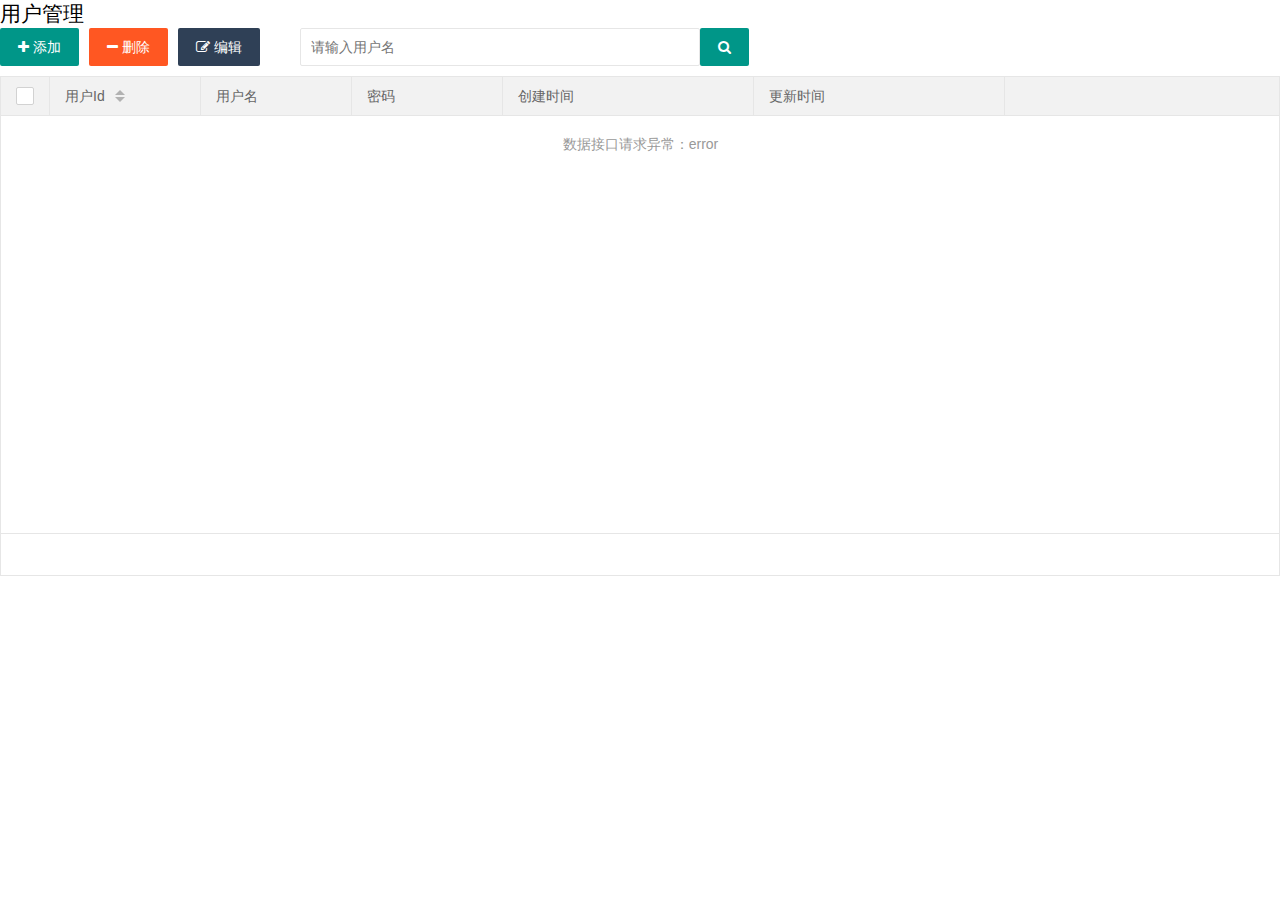
==== pages/userManager.html @ 6970aed8 "报修页面" ====
<!DOCTYPE html>
<html lang="en">
<head>
    <meta charset="UTF-8">
    <meta name="viewport" content="width=device-width, initial-scale=1, maximum-scale=1">
    <title>Title</title>
    <link rel="stylesheet" href="../layui/css/layui.css">
    <link rel="stylesheet" href="../font-awesome-4.7.0/css/font-awesome.min.css">
</head>
<body>
<h2>用户管理</h2>
<div id="toolbar" style="display: flex">
    <button class="layui-btn" onclick="showAddModel()"><i class="fa fa-plus"></i> 添加</button>
    <button class="layui-btn layui-bg-red" onclick="deleteUser()"><i class="fa fa-minus"></i> 删除</button>
    <button class="layui-btn layui-bg-cyan" onclick="editUser()"><i class="fa fa-edit"></i> 编辑</button>

    <input type="text" name="searchUserName" placeholder="请输入用户名" autocomplete="off" class="layui-input"
           style="margin-left: 40px;width: 400px;margin-right: 0px">

    <button class="layui-btn" onclick="searchUser()"><i class="fa fa-search"></i></button>

</div>

</div>
<div id="editUserModel" style="padding: 10px;display: none">
    <form id="editUserForm" class="layui-form layui-form-pane">
        <input type="hidden" name="userId"/>
        <div class="layui-form-item" pane>
            <label class="layui-form-label">用户名</label>
            <div class="layui-input-block">
                <input type="text" name="userName" required lay-verify="checkUserName" placeholder="请输入用户名"
                       autocomplete="off" class="layui-input">
            </div>
        </div>
        <div class="layui-form-item" pane>
            <label class="layui-form-label">密码</label>
            <div class="layui-input-block">
                <input type="password" name="userPwd" required lay-verify="checkPassword" placeholder="请输入密码"
                       autocomplete="off" class="layui-input">
            </div>
        </div>
        <div class="layui-form-item" align="center">
            <button class="layui-btn" lay-submit lay-filter="updateUserBtn">立即提交</button>
            <button type="reset" class="layui-btn layui-btn-primary">重置</button>
        </div>

    </form>
</div>

<div id="addUserModel" style="padding: 10px;display: none">
    <form id="addUserForm" class="layui-form layui-form-pane">
        <div class="layui-form-item" pane>
            <label class="layui-form-label">用户名</label>
            <div class="layui-input-block">
                <input type="text" name="userName" required lay-verify="checkUserName" placeholder="请输入用户名"
                       autocomplete="off" class="layui-input">
            </div>
        </div>
        <div class="layui-form-item" pane>
            <label class="layui-form-label">密码</label>
            <div class="layui-input-block">
                <input type="password" name="userPwd" required lay-verify="checkPassword" placeholder="请输入密码"
                       autocomplete="off" class="layui-input">
            </div>
        </div>
        <div class="layui-form-item" align="center">
            <button class="layui-btn" lay-submit lay-filter="addUserBtn">立即提交</button>
            <button type="reset" class="layui-btn layui-btn-primary">重置</button>
        </div>

    </form>
</div>
<table id="user-table" lay-filter="test"></table>
<script src="../layui/layui.all.js"></script>
<script src="../js/userManager.js"></script>
</body>
</html>
---- layui/css/layui.css ----
/** layui-v2.5.7 MIT License */
 .layui-inline,img{display:inline-block;vertical-align:middle}h1,h2,h3,h4,h5,h6{font-weight:400}.layui-edge,.layui-header,.layui-inline,.layui-main{position:relative}.layui-body,.layui-edge,.layui-elip{overflow:hidden}.layui-btn,.layui-edge,.layui-inline,img{vertical-align:middle}.layui-btn,.layui-disabled,.layui-icon,.layui-unselect{-moz-user-select:none;-webkit-user-select:none;-ms-user-select:none}.layui-elip,.layui-form-checkbox span,.layui-form-pane .layui-form-label{text-overflow:ellipsis;white-space:nowrap}.layui-breadcrumb,.layui-tree-btnGroup{visibility:hidden}blockquote,body,button,dd,div,dl,dt,form,h1,h2,h3,h4,h5,h6,input,li,ol,p,pre,td,textarea,th,ul{margin:0;padding:0;-webkit-tap-highlight-color:rgba(0,0,0,0)}a:active,a:hover{outline:0}img{border:none}li{list-style:none}table{border-collapse:collapse;border-spacing:0}h4,h5,h6{font-size:100%}button,input,optgroup,option,select,textarea{font-family:inherit;font-size:inherit;font-style:inherit;font-weight:inherit;outline:0}pre{white-space:pre-wrap;white-space:-moz-pre-wrap;white-space:-pre-wrap;white-space:-o-pre-wrap;word-wrap:break-word}body{line-height:24px;font:14px Helvetica Neue,Helvetica,PingFang SC,Tahoma,Arial,sans-serif}hr{height:1px;margin:10px 0;border:0;clear:both}a{color:#333;text-decoration:none}a:hover{color:#777}a cite{font-style:normal;*cursor:pointer}.layui-border-box,.layui-border-box *{box-sizing:border-box}.layui-box,.layui-box *{box-sizing:content-box}.layui-clear{clear:both;*zoom:1}.layui-clear:after{content:'\20';clear:both;*zoom:1;display:block;height:0}.layui-inline{*display:inline;*zoom:1}.layui-edge{display:inline-block;width:0;height:0;border-width:6px;border-style:dashed;border-color:transparent}.layui-edge-top{top:-4px;border-bottom-color:#999;border-bottom-style:solid}.layui-edge-right{border-left-color:#999;border-left-style:solid}.layui-edge-bottom{top:2px;border-top-color:#999;border-top-style:solid}.layui-edge-left{border-right-color:#999;border-right-style:solid}.layui-disabled,.layui-disabled:hover{color:#d2d2d2!important;cursor:not-allowed!important}.layui-circle{border-radius:100%}.layui-show{display:block!important}.layui-hide{display:none!important}@font-face{font-family:layui-icon;src:url(../font/iconfont.eot?v=256);src:url(../font/iconfont.eot?v=256#iefix) format('embedded-opentype'),url(../font/iconfont.woff2?v=256) format('woff2'),url(../font/iconfont.woff?v=256) format('woff'),url(../font/iconfont.ttf?v=256) format('truetype'),url(../font/iconfont.svg?v=256#layui-icon) format('svg')}.layui-icon{font-family:layui-icon!important;font-size:16px;font-style:normal;-webkit-font-smoothing:antialiased;-moz-osx-font-smoothing:grayscale}.layui-icon-reply-fill:before{content:"\e611"}.layui-icon-set-fill:before{content:"\e614"}.layui-icon-menu-fill:before{content:"\e60f"}.layui-icon-search:before{content:"\e615"}.layui-icon-share:before{content:"\e641"}.layui-icon-set-sm:before{content:"\e620"}.layui-icon-engine:before{content:"\e628"}.layui-icon-close:before{content:"\1006"}.layui-icon-close-fill:before{content:"\1007"}.layui-icon-chart-screen:before{content:"\e629"}.layui-icon-star:before{content:"\e600"}.layui-icon-circle-dot:before{content:"\e617"}.layui-icon-chat:before{content:"\e606"}.layui-icon-release:before{content:"\e609"}.layui-icon-list:before{content:"\e60a"}.layui-icon-chart:before{content:"\e62c"}.layui-icon-ok-circle:before{content:"\1005"}.layui-icon-layim-theme:before{content:"\e61b"}.layui-icon-table:before{content:"\e62d"}.layui-icon-right:before{content:"\e602"}.layui-icon-left:before{content:"\e603"}.layui-icon-cart-simple:before{content:"\e698"}.layui-icon-face-cry:before{content:"\e69c"}.layui-icon-face-smile:before{content:"\e6af"}.layui-icon-survey:before{content:"\e6b2"}.layui-icon-tree:before{content:"\e62e"}.layui-icon-ie:before{content:"\e7bb"}.layui-icon-upload-circle:before{content:"\e62f"}.layui-icon-add-circle:before{content:"\e61f"}.layui-icon-download-circle:before{content:"\e601"}.layui-icon-templeate-1:before{content:"\e630"}.layui-icon-util:before{content:"\e631"}.layui-icon-face-surprised:before{content:"\e664"}.layui-icon-edit:before{content:"\e642"}.layui-icon-speaker:before{content:"\e645"}.layui-icon-down:before{content:"\e61a"}.layui-icon-file:before{content:"\e621"}.layui-icon-layouts:before{content:"\e632"}.layui-icon-rate-half:before{content:"\e6c9"}.layui-icon-add-circle-fine:before{content:"\e608"}.layui-icon-prev-circle:before{content:"\e633"}.layui-icon-read:before{content:"\e705"}.layui-icon-404:before{content:"\e61c"}.layui-icon-carousel:before{content:"\e634"}.layui-icon-help:before{content:"\e607"}.layui-icon-code-circle:before{content:"\e635"}.layui-icon-windows:before{content:"\e67f"}.layui-icon-water:before{content:"\e636"}.layui-icon-username:before{content:"\e66f"}.layui-icon-find-fill:before{content:"\e670"}.layui-icon-about:before{content:"\e60b"}.layui-icon-location:before{content:"\e715"}.layui-icon-up:before{content:"\e619"}.layui-icon-pause:before{content:"\e651"}.layui-icon-date:before{content:"\e637"}.layui-icon-layim-uploadfile:before{content:"\e61d"}.layui-icon-delete:before{content:"\e640"}.layui-icon-play:before{content:"\e652"}.layui-icon-top:before{content:"\e604"}.layui-icon-firefox:before{content:"\e686"}.layui-icon-friends:before{content:"\e612"}.layui-icon-refresh-3:before{content:"\e9aa"}.layui-icon-ok:before{content:"\e605"}.layui-icon-layer:before{content:"\e638"}.layui-icon-face-smile-fine:before{content:"\e60c"}.layui-icon-dollar:before{content:"\e659"}.layui-icon-group:before{content:"\e613"}.layui-icon-layim-download:before{content:"\e61e"}.layui-icon-picture-fine:before{content:"\e60d"}.layui-icon-link:before{content:"\e64c"}.layui-icon-diamond:before{content:"\e735"}.layui-icon-log:before{content:"\e60e"}.layui-icon-key:before{content:"\e683"}.layui-icon-rate-solid:before{content:"\e67a"}.layui-icon-fonts-del:before{content:"\e64f"}.layui-icon-unlink:before{content:"\e64d"}.layui-icon-fonts-clear:before{content:"\e639"}.layui-icon-triangle-r:before{content:"\e623"}.layui-icon-circle:before{content:"\e63f"}.layui-icon-radio:before{content:"\e643"}.layui-icon-align-center:before{content:"\e647"}.layui-icon-align-right:before{content:"\e648"}.layui-icon-align-left:before{content:"\e649"}.layui-icon-loading-1:before{content:"\e63e"}.layui-icon-return:before{content:"\e65c"}.layui-icon-fonts-strong:before{content:"\e62b"}.layui-icon-upload:before{content:"\e67c"}.layui-icon-dialogue:before{content:"\e63a"}.layui-icon-video:before{content:"\e6ed"}.layui-icon-headset:before{content:"\e6fc"}.layui-icon-cellphone-fine:before{content:"\e63b"}.layui-icon-add-1:before{content:"\e654"}.layui-icon-face-smile-b:before{content:"\e650"}.layui-icon-fonts-html:before{content:"\e64b"}.layui-icon-screen-full:before{content:"\e622"}.layui-icon-form:before{content:"\e63c"}.layui-icon-cart:before{content:"\e657"}.layui-icon-camera-fill:before{content:"\e65d"}.layui-icon-tabs:before{content:"\e62a"}.layui-icon-heart-fill:before{content:"\e68f"}.layui-icon-fonts-code:before{content:"\e64e"}.layui-icon-ios:before{content:"\e680"}.layui-icon-at:before{content:"\e687"}.layui-icon-fire:before{content:"\e756"}.layui-icon-set:before{content:"\e716"}.layui-icon-fonts-u:before{content:"\e646"}.layui-icon-triangle-d:before{content:"\e625"}.layui-icon-tips:before{content:"\e702"}.layui-icon-picture:before{content:"\e64a"}.layui-icon-more-vertical:before{content:"\e671"}.layui-icon-bluetooth:before{content:"\e689"}.layui-icon-flag:before{content:"\e66c"}.layui-icon-loading:before{content:"\e63d"}.layui-icon-fonts-i:before{content:"\e644"}.layui-icon-refresh-1:before{content:"\e666"}.layui-icon-rmb:before{content:"\e65e"}.layui-icon-addition:before{content:"\e624"}.layui-icon-home:before{content:"\e68e"}.layui-icon-time:before{content:"\e68d"}.layui-icon-user:before{content:"\e770"}.layui-icon-notice:before{content:"\e667"}.layui-icon-chrome:before{content:"\e68a"}.layui-icon-edge:before{content:"\e68b"}.layui-icon-login-weibo:before{content:"\e675"}.layui-icon-voice:before{content:"\e688"}.layui-icon-upload-drag:before{content:"\e681"}.layui-icon-login-qq:before{content:"\e676"}.layui-icon-snowflake:before{content:"\e6b1"}.layui-icon-heart:before{content:"\e68c"}.layui-icon-logout:before{content:"\e682"}.layui-icon-file-b:before{content:"\e655"}.layui-icon-template:before{content:"\e663"}.layui-icon-transfer:before{content:"\e691"}.layui-icon-auz:before{content:"\e672"}.layui-icon-console:before{content:"\e665"}.layui-icon-app:before{content:"\e653"}.layui-icon-prev:before{content:"\e65a"}.layui-icon-website:before{content:"\e7ae"}.layui-icon-next:before{content:"\e65b"}.layui-icon-component:before{content:"\e857"}.layui-icon-android:before{content:"\e684"}.layui-icon-more:before{content:"\e65f"}.layui-icon-login-wechat:before{content:"\e677"}.layui-icon-shrink-right:before{content:"\e668"}.layui-icon-spread-left:before{content:"\e66b"}.layui-icon-camera:before{content:"\e660"}.layui-icon-note:before{content:"\e66e"}.layui-icon-refresh:before{content:"\e669"}.layui-icon-female:before{content:"\e661"}.layui-icon-male:before{content:"\e662"}.layui-icon-screen-restore:before{content:"\e758"}.layui-icon-password:before{content:"\e673"}.layui-icon-senior:before{content:"\e674"}.layui-icon-theme:before{content:"\e66a"}.layui-icon-tread:before{content:"\e6c5"}.layui-icon-praise:before{content:"\e6c6"}.layui-icon-star-fill:before{content:"\e658"}.layui-icon-rate:before{content:"\e67b"}.layui-icon-template-1:before{content:"\e656"}.layui-icon-vercode:before{content:"\e679"}.layui-icon-service:before{content:"\e626"}.layui-icon-cellphone:before{content:"\e678"}.layui-icon-print:before{content:"\e66d"}.layui-icon-cols:before{content:"\e610"}.layui-icon-wifi:before{content:"\e7e0"}.layui-icon-export:before{content:"\e67d"}.layui-icon-rss:before{content:"\e808"}.layui-icon-slider:before{content:"\e714"}.layui-icon-email:before{content:"\e618"}.layui-icon-subtraction:before{content:"\e67e"}.layui-icon-mike:before{content:"\e6dc"}.layui-icon-light:before{content:"\e748"}.layui-icon-gift:before{content:"\e627"}.layui-icon-mute:before{content:"\e685"}.layui-icon-reduce-circle:before{content:"\e616"}.layui-icon-music:before{content:"\e690"}.layui-main{width:1140px;margin:0 auto}.layui-header{z-index:1000;height:60px}.layui-header a:hover{transition:all .5s;-webkit-transition:all .5s}.layui-side{position:fixed;left:0;top:0;bottom:0;z-index:999;width:200px;overflow-x:hidden}.layui-side-scroll{position:relative;width:220px;height:100%;overflow-x:hidden}.layui-body{position:absolute;left:200px;right:0;top:0;bottom:0;z-index:998;width:auto;overflow-y:auto;box-sizing:border-box}.layui-layout-body{overflow:hidden}.layui-layout-admin .layui-header{background-color:#23262E}.layui-layout-admin .layui-side{top:60px;width:200px;overflow-x:hidden}.layui-layout-admin .layui-body{position:fixed;top:60px;bottom:44px}.layui-layout-admin .layui-main{width:auto;margin:0 15px}.layui-layout-admin .layui-footer{position:fixed;left:200px;right:0;bottom:0;height:44px;line-height:44px;padding:0 15px;background-color:#eee}.layui-layout-admin .layui-logo{position:absolute;left:0;top:0;width:200px;height:100%;line-height:60px;text-align:center;color:#009688;font-size:16px}.layui-layout-admin .layui-header .layui-nav{background:0 0}.layui-layout-left{position:absolute!important;left:200px;top:0}.layui-layout-right{position:absolute!important;right:0;top:0}.layui-container{position:relative;margin:0 auto;padding:0 15px;box-sizing:border-box}.layui-fluid{position:relative;margin:0 auto;padding:0 15px}.layui-row:after,.layui-row:before{content:'';display:block;clear:both}.layui-col-lg1,.layui-col-lg10,.layui-col-lg11,.layui-col-lg12,.layui-col-lg2,.layui-col-lg3,.layui-col-lg4,.layui-col-lg5,.layui-col-lg6,.layui-col-lg7,.layui-col-lg8,.layui-col-lg9,.layui-col-md1,.layui-col-md10,.layui-col-md11,.layui-col-md12,.layui-col-md2,.layui-col-md3,.layui-col-md4,.layui-col-md5,.layui-col-md6,.layui-col-md7,.layui-col-md8,.layui-col-md9,.layui-col-sm1,.layui-col-sm10,.layui-col-sm11,.layui-col-sm12,.layui-col-sm2,.layui-col-sm3,.layui-col-sm4,.layui-col-sm5,.layui-col-sm6,.layui-col-sm7,.layui-col-sm8,.layui-col-sm9,.layui-col-xs1,.layui-col-xs10,.layui-col-xs11,.layui-col-xs12,.layui-col-xs2,.layui-col-xs3,.layui-col-xs4,.layui-col-xs5,.layui-col-xs6,.layui-col-xs7,.layui-col-xs8,.layui-col-xs9{position:relative;display:block;box-sizing:border-box}.layui-col-xs1,.layui-col-xs10,.layui-col-xs11,.layui-col-xs12,.layui-col-xs2,.layui-col-xs3,.layui-col-xs4,.layui-col-xs5,.layui-col-xs6,.layui-col-xs7,.layui-col-xs8,.layui-col-xs9{float:left}.layui-col-xs1{width:8.33333333%}.layui-col-xs2{width:16.66666667%}.layui-col-xs3{width:25%}.layui-col-xs4{width:33.33333333%}.layui-col-xs5{width:41.66666667%}.layui-col-xs6{width:50%}.layui-col-xs7{width:58.33333333%}.layui-col-xs8{width:66.66666667%}.layui-col-xs9{width:75%}.layui-col-xs10{width:83.33333333%}.layui-col-xs11{width:91.66666667%}.layui-col-xs12{width:100%}.layui-col-xs-offset1{margin-left:8.33333333%}.layui-col-xs-offset2{margin-left:16.66666667%}.layui-col-xs-offset3{margin-left:25%}.layui-col-xs-offset4{margin-left:33.33333333%}.layui-col-xs-offset5{margin-left:41.66666667%}.layui-col-xs-offset6{margin-left:50%}.layui-col-xs-offset7{margin-left:58.33333333%}.layui-col-xs-offset8{margin-left:66.66666667%}.layui-col-xs-offset9{margin-left:75%}.layui-col-xs-offset10{margin-left:83.33333333%}.layui-col-xs-offset11{margin-left:91.66666667%}.layui-col-xs-offset12{margin-left:100%}@media screen and (max-width:768px){.layui-hide-xs{display:none!important}.layui-show-xs-block{display:block!important}.layui-show-xs-inline{display:inline!important}.layui-show-xs-inline-block{display:inline-block!important}}@media screen and (min-width:768px){.layui-container{width:750px}.layui-hide-sm{display:none!important}.layui-show-sm-block{display:block!important}.layui-show-sm-inline{display:inline!important}.layui-show-sm-inline-block{display:inline-block!important}.layui-col-sm1,.layui-col-sm10,.layui-col-sm11,.layui-col-sm12,.layui-col-sm2,.layui-col-sm3,.layui-col-sm4,.layui-col-sm5,.layui-col-sm6,.layui-col-sm7,.layui-col-sm8,.layui-col-sm9{float:left}.layui-col-sm1{width:8.33333333%}.layui-col-sm2{width:16.66666667%}.layui-col-sm3{width:25%}.layui-col-sm4{width:33.33333333%}.layui-col-sm5{width:41.66666667%}.layui-col-sm6{width:50%}.layui-col-sm7{width:58.33333333%}.layui-col-sm8{width:66.66666667%}.layui-col-sm9{width:75%}.layui-col-sm10{width:83.33333333%}.layui-col-sm11{width:91.66666667%}.layui-col-sm12{width:100%}.layui-col-sm-offset1{margin-left:8.33333333%}.layui-col-sm-offset2{margin-left:16.66666667%}.layui-col-sm-offset3{margin-left:25%}.layui-col-sm-offset4{margin-left:33.33333333%}.layui-col-sm-offset5{margin-left:41.66666667%}.layui-col-sm-offset6{margin-left:50%}.layui-col-sm-offset7{margin-left:58.33333333%}.layui-col-sm-offset8{margin-left:66.66666667%}.layui-col-sm-offset9{margin-left:75%}.layui-col-sm-offset10{margin-left:83.33333333%}.layui-col-sm-offset11{margin-left:91.66666667%}.layui-col-sm-offset12{margin-left:100%}}@media screen and (min-width:992px){.layui-container{width:970px}.layui-hide-md{display:none!important}.layui-show-md-block{display:block!important}.layui-show-md-inline{display:inline!important}.layui-show-md-inline-block{display:inline-block!important}.layui-col-md1,.layui-col-md10,.layui-col-md11,.layui-col-md12,.layui-col-md2,.layui-col-md3,.layui-col-md4,.layui-col-md5,.layui-col-md6,.layui-col-md7,.layui-col-md8,.layui-col-md9{float:left}.layui-col-md1{width:8.33333333%}.layui-col-md2{width:16.66666667%}.layui-col-md3{width:25%}.layui-col-md4{width:33.33333333%}.layui-col-md5{width:41.66666667%}.layui-col-md6{width:50%}.layui-col-md7{width:58.33333333%}.layui-col-md8{width:66.66666667%}.layui-col-md9{width:75%}.layui-col-md10{width:83.33333333%}.layui-col-md11{width:91.66666667%}.layui-col-md12{width:100%}.layui-col-md-offset1{margin-left:8.33333333%}.layui-col-md-offset2{margin-left:16.66666667%}.layui-col-md-offset3{margin-left:25%}.layui-col-md-offset4{margin-left:33.33333333%}.layui-col-md-offset5{margin-left:41.66666667%}.layui-col-md-offset6{margin-left:50%}.layui-col-md-offset7{margin-left:58.33333333%}.layui-col-md-offset8{margin-left:66.66666667%}.layui-col-md-offset9{margin-left:75%}.layui-col-md-offset10{margin-left:83.33333333%}.layui-col-md-offset11{margin-left:91.66666667%}.layui-col-md-offset12{margin-left:100%}}@media screen and (min-width:1200px){.layui-container{width:1170px}.layui-hide-lg{display:none!important}.layui-show-lg-block{display:block!important}.layui-show-lg-inline{display:inline!important}.layui-show-lg-inline-block{display:inline-block!important}.layui-col-lg1,.layui-col-lg10,.layui-col-lg11,.layui-col-lg12,.layui-col-lg2,.layui-col-lg3,.layui-col-lg4,.layui-col-lg5,.layui-col-lg6,.layui-col-lg7,.layui-col-lg8,.layui-col-lg9{float:left}.layui-col-lg1{width:8.33333333%}.layui-col-lg2{width:16.66666667%}.layui-col-lg3{width:25%}.layui-col-lg4{width:33.33333333%}.layui-col-lg5{width:41.66666667%}.layui-col-lg6{width:50%}.layui-col-lg7{width:58.33333333%}.layui-col-lg8{width:66.66666667%}.layui-col-lg9{width:75%}.layui-col-lg10{width:83.33333333%}.layui-col-lg11{width:91.66666667%}.layui-col-lg12{width:100%}.layui-col-lg-offset1{margin-left:8.33333333%}.layui-col-lg-offset2{margin-left:16.66666667%}.layui-col-lg-offset3{margin-left:25%}.layui-col-lg-offset4{margin-left:33.33333333%}.layui-col-lg-offset5{margin-left:41.66666667%}.layui-col-lg-offset6{margin-left:50%}.layui-col-lg-offset7{margin-left:58.33333333%}.layui-col-lg-offset8{margin-left:66.66666667%}.layui-col-lg-offset9{margin-left:75%}.layui-col-lg-offset10{margin-left:83.33333333%}.layui-col-lg-offset11{margin-left:91.66666667%}.layui-col-lg-offset12{margin-left:100%}}.layui-col-space1{margin:-.5px}.layui-col-space1>*{padding:.5px}.layui-col-space2{margin:-1px}.layui-col-space2>*{padding:1px}.layui-col-space4{margin:-2px}.layui-col-space4>*{padding:2px}.layui-col-space5{margin:-2.5px}.layui-col-space5>*{padding:2.5px}.layui-col-space6{margin:-3px}.layui-col-space6>*{padding:3px}.layui-col-space8{margin:-4px}.layui-col-space8>*{padding:4px}.layui-col-space10{margin:-5px}.layui-col-space10>*{padding:5px}.layui-col-space12{margin:-6px}.layui-col-space12>*{padding:6px}.layui-col-space14{margin:-7px}.layui-col-space14>*{padding:7px}.layui-col-space15{margin:-7.5px}.layui-col-space15>*{padding:7.5px}.layui-col-space16{margin:-8px}.layui-col-space16>*{padding:8px}.layui-col-space18{margin:-9px}.layui-col-space18>*{padding:9px}.layui-col-space20{margin:-10px}.layui-col-space20>*{padding:10px}.layui-col-space22{margin:-11px}.layui-col-space22>*{padding:11px}.layui-col-space24{margin:-12px}.layui-col-space24>*{padding:12px}.layui-col-space25{margin:-12.5px}.layui-col-space25>*{padding:12.5px}.layui-col-space26{margin:-13px}.layui-col-space26>*{padding:13px}.layui-col-space28{margin:-14px}.layui-col-space28>*{padding:14px}.layui-col-space30{margin:-15px}.layui-col-space30>*{padding:15px}.layui-btn,.layui-input,.layui-select,.layui-textarea,.layui-upload-button{outline:0;-webkit-appearance:none;transition:all .3s;-webkit-transition:all .3s;box-sizing:border-box}.layui-elem-quote{margin-bottom:10px;padding:15px;line-height:22px;border-left:5px solid #009688;border-radius:0 2px 2px 0;background-color:#f2f2f2}.layui-quote-nm{border-style:solid;border-width:1px 1px 1px 5px;background:0 0}.layui-elem-field{margin-bottom:10px;padding:0;border-width:1px;border-style:solid}.layui-elem-field legend{margin-left:20px;padding:0 10px;font-size:20px;font-weight:300}.layui-field-title{margin:10px 0 20px;border-width:1px 0 0}.layui-field-box{padding:10px 15px}.layui-field-title .layui-field-box{padding:10px 0}.layui-progress{position:relative;height:6px;border-radius:20px;background-color:#e2e2e2}.layui-progress-bar{position:absolute;left:0;top:0;width:0;max-width:100%;height:6px;border-radius:20px;text-align:right;background-color:#5FB878;transition:all .3s;-webkit-transition:all .3s}.layui-progress-big,.layui-progress-big .layui-progress-bar{height:18px;line-height:18px}.layui-progress-text{position:relative;top:-20px;line-height:18px;font-size:12px;color:#666}.layui-progress-big .layui-progress-text{position:static;padding:0 10px;color:#fff}.layui-collapse{border-width:1px;border-style:solid;border-radius:2px}.layui-colla-content,.layui-colla-item{border-top-width:1px;border-top-style:solid}.layui-colla-item:first-child{border-top:none}.layui-colla-title{position:relative;height:42px;line-height:42px;padding:0 15px 0 35px;color:#333;background-color:#f2f2f2;cursor:pointer;font-size:14px;overflow:hidden}.layui-colla-content{display:none;padding:10px 15px;line-height:22px;color:#666}.layui-colla-icon{position:absolute;left:15px;top:0;font-size:14px}.layui-card{margin-bottom:15px;border-radius:2px;background-color:#fff;box-shadow:0 1px 2px 0 rgba(0,0,0,.05)}.layui-card:last-child{margin-bottom:0}.layui-card-header{position:relative;height:42px;line-height:42px;padding:0 15px;border-bottom:1px solid #f6f6f6;color:#333;border-radius:2px 2px 0 0;font-size:14px}.layui-bg-black,.layui-bg-blue,.layui-bg-cyan,.layui-bg-green,.layui-bg-orange,.layui-bg-red{color:#fff!important}.layui-card-body{position:relative;padding:10px 15px;line-height:24px}.layui-card-body[pad15]{padding:15px}.layui-card-body[pad20]{padding:20px}.layui-card-body .layui-table{margin:5px 0}.layui-card .layui-tab{margin:0}.layui-panel-window{position:relative;padding:15px;border-radius:0;border-top:5px solid #E6E6E6;background-color:#fff}.layui-auxiliar-moving{position:fixed;left:0;right:0;top:0;bottom:0;width:100%;height:100%;background:0 0;z-index:9999999999}.layui-form-label,.layui-form-mid,.layui-form-select,.layui-input-block,.layui-input-inline,.layui-textarea{position:relative}.layui-bg-red{background-color:#FF5722!important}.layui-bg-orange{background-color:#FFB800!important}.layui-bg-green{background-color:#009688!important}.layui-bg-cyan{background-color:#2F4056!important}.layui-bg-blue{background-color:#1E9FFF!important}.layui-bg-black{background-color:#393D49!important}.layui-bg-gray{background-color:#eee!important;color:#666!important}.layui-badge-rim,.layui-colla-content,.layui-colla-item,.layui-collapse,.layui-elem-field,.layui-form-pane .layui-form-item[pane],.layui-form-pane .layui-form-label,.layui-input,.layui-layedit,.layui-layedit-tool,.layui-quote-nm,.layui-select,.layui-tab-bar,.layui-tab-card,.layui-tab-title,.layui-tab-title .layui-this:after,.layui-textarea{border-color:#e6e6e6}.layui-timeline-item:before,hr{background-color:#e6e6e6}.layui-text{line-height:22px;font-size:14px;color:#666}.layui-text h1,.layui-text h2,.layui-text h3{font-weight:500;color:#333}.layui-text h1{font-size:30px}.layui-text h2{font-size:24px}.layui-text h3{font-size:18px}.layui-text a:not(.layui-btn){color:#01AAED}.layui-text a:not(.layui-btn):hover{text-decoration:underline}.layui-text ul{padding:5px 0 5px 15px}.layui-text ul li{margin-top:5px;list-style-type:disc}.layui-text em,.layui-word-aux{color:#999!important;padding-left:5px!important;padding-right:5px!important}.layui-btn{display:inline-block;height:38px;line-height:38px;padding:0 18px;background-color:#009688;color:#fff;white-space:nowrap;text-align:center;font-size:14px;border:none;border-radius:2px;cursor:pointer}.layui-btn:hover{opacity:.8;filter:alpha(opacity=80);color:#fff}.layui-btn:active{opacity:1;filter:alpha(opacity=100)}.layui-btn+.layui-btn{margin-left:10px}.layui-btn-container{font-size:0}.layui-btn-container .layui-btn{margin-right:10px;margin-bottom:10px}.layui-btn-container .layui-btn+.layui-btn{margin-left:0}.layui-table .layui-btn-container .layui-btn{margin-bottom:9px}.layui-btn-radius{border-radius:100px}.layui-btn .layui-icon{margin-right:3px;font-size:18px;vertical-align:bottom;vertical-align:middle\9}.layui-btn-primary{border:1px solid #C9C9C9;background-color:#fff;color:#555}.layui-btn-primary:hover{border-color:#009688;color:#333}.layui-btn-normal{background-color:#1E9FFF}.layui-btn-warm{background-color:#FFB800}.layui-btn-danger{background-color:#FF5722}.layui-btn-checked{background-color:#5FB878}.layui-btn-disabled,.layui-btn-disabled:active,.layui-btn-disabled:hover{border:1px solid #e6e6e6;background-color:#FBFBFB;color:#C9C9C9;cursor:not-allowed;opacity:1}.layui-btn-lg{height:44px;line-height:44px;padding:0 25px;font-size:16px}.layui-btn-sm{height:30px;line-height:30px;padding:0 10px;font-size:12px}.layui-btn-sm i{font-size:16px!important}.layui-btn-xs{height:22px;line-height:22px;padding:0 5px;font-size:12px}.layui-btn-xs i{font-size:14px!important}.layui-btn-group{display:inline-block;vertical-align:middle;font-size:0}.layui-btn-group .layui-btn{margin-left:0!important;margin-right:0!important;border-left:1px solid rgba(255,255,255,.5);border-radius:0}.layui-btn-group .layui-btn-primary{border-left:none}.layui-btn-group .layui-btn-primary:hover{border-color:#C9C9C9;color:#009688}.layui-btn-group .layui-btn:first-child{border-left:none;border-radius:2px 0 0 2px}.layui-btn-group .layui-btn-primary:first-child{border-left:1px solid #c9c9c9}.layui-btn-group .layui-btn:last-child{border-radius:0 2px 2px 0}.layui-btn-group .layui-btn+.layui-btn{margin-left:0}.layui-btn-group+.layui-btn-group{margin-left:10px}.layui-btn-fluid{width:100%}.layui-input,.layui-select,.layui-textarea{height:38px;line-height:1.3;line-height:38px\9;border-width:1px;border-style:solid;background-color:#fff;border-radius:2px}.layui-input::-webkit-input-placeholder,.layui-select::-webkit-input-placeholder,.layui-textarea::-webkit-input-placeholder{line-height:1.3}.layui-input,.layui-textarea{display:block;width:100%;padding-left:10px}.layui-input:hover,.layui-textarea:hover{border-color:#D2D2D2!important}.layui-input:focus,.layui-textarea:focus{border-color:#C9C9C9!important}.layui-textarea{min-height:100px;height:auto;line-height:20px;padding:6px 10px;resize:vertical}.layui-select{padding:0 10px}.layui-form input[type=checkbox],.layui-form input[type=radio],.layui-form select{display:none}.layui-form [lay-ignore]{display:initial}.layui-form-item{margin-bottom:15px;clear:both;*zoom:1}.layui-form-item:after{content:'\20';clear:both;*zoom:1;display:block;height:0}.layui-form-label{float:left;display:block;padding:9px 15px;width:80px;font-weight:400;line-height:20px;text-align:right}.layui-form-label-col{display:block;float:none;padding:9px 0;line-height:20px;text-align:left}.layui-form-item .layui-inline{margin-bottom:5px;margin-right:10px}.layui-input-block{margin-left:110px;min-height:36px}.layui-input-inline{display:inline-block;vertical-align:middle}.layui-form-item .layui-input-inline{float:left;width:190px;margin-right:10px}.layui-form-text .layui-input-inline{width:auto}.layui-form-mid{float:left;display:block;padding:9px 0!important;line-height:20px;margin-right:10px}.layui-form-danger+.layui-form-select .layui-input,.layui-form-danger:focus{border-color:#FF5722!important}.layui-form-select .layui-input{padding-right:30px;cursor:pointer}.layui-form-select .layui-edge{position:absolute;right:10px;top:50%;margin-top:-3px;cursor:pointer;border-width:6px;border-top-color:#c2c2c2;border-top-style:solid;transition:all .3s;-webkit-transition:all .3s}.layui-form-select dl{display:none;position:absolute;left:0;top:42px;padding:5px 0;z-index:899;min-width:100%;border:1px solid #d2d2d2;max-height:300px;overflow-y:auto;background-color:#fff;border-radius:2px;box-shadow:0 2px 4px rgba(0,0,0,.12);box-sizing:border-box}.layui-form-select dl dd,.layui-form-select dl dt{padding:0 10px;line-height:36px;white-space:nowrap;overflow:hidden;text-overflow:ellipsis}.layui-form-select dl dt{font-size:12px;color:#999}.layui-form-select dl dd{cursor:pointer}.layui-form-select dl dd:hover{background-color:#f2f2f2;-webkit-transition:.5s all;transition:.5s all}.layui-form-select .layui-select-group dd{padding-left:20px}.layui-form-select dl dd.layui-select-tips{padding-left:10px!important;color:#999}.layui-form-select dl dd.layui-this{background-color:#5FB878;color:#fff}.layui-form-checkbox,.layui-form-select dl dd.layui-disabled{background-color:#fff}.layui-form-selected dl{display:block}.layui-form-checkbox,.layui-form-checkbox *,.layui-form-switch{display:inline-block;vertical-align:middle}.layui-form-selected .layui-edge{margin-top:-9px;-webkit-transform:rotate(180deg);transform:rotate(180deg);margin-top:-3px\9}:root .layui-form-selected .layui-edge{margin-top:-9px\0/IE9}.layui-form-selectup dl{top:auto;bottom:42px}.layui-select-none{margin:5px 0;text-align:center;color:#999}.layui-select-disabled .layui-disabled{border-color:#eee!important}.layui-select-disabled .layui-edge{border-top-color:#d2d2d2}.layui-form-checkbox{position:relative;height:30px;line-height:30px;margin-right:10px;padding-right:30px;cursor:pointer;font-size:0;-webkit-transition:.1s linear;transition:.1s linear;box-sizing:border-box}.layui-form-checkbox span{padding:0 10px;height:100%;font-size:14px;border-radius:2px 0 0 2px;background-color:#d2d2d2;color:#fff;overflow:hidden}.layui-form-checkbox:hover span{background-color:#c2c2c2}.layui-form-checkbox i{position:absolute;right:0;top:0;width:30px;height:28px;border:1px solid #d2d2d2;border-left:none;border-radius:0 2px 2px 0;color:#fff;font-size:20px;text-align:center}.layui-form-checkbox:hover i{border-color:#c2c2c2;color:#c2c2c2}.layui-form-checked,.layui-form-checked:hover{border-color:#5FB878}.layui-form-checked span,.layui-form-checked:hover span{background-color:#5FB878}.layui-form-checked i,.layui-form-checked:hover i{color:#5FB878}.layui-form-item .layui-form-checkbox{margin-top:4px}.layui-form-checkbox[lay-skin=primary]{height:auto!important;line-height:normal!important;min-width:18px;min-height:18px;border:none!important;margin-right:0;padding-left:28px;padding-right:0;background:0 0}.layui-form-checkbox[lay-skin=primary] span{padding-left:0;padding-right:15px;line-height:18px;background:0 0;color:#666}.layui-form-checkbox[lay-skin=primary] i{right:auto;left:0;width:16px;height:16px;line-height:16px;border:1px solid #d2d2d2;font-size:12px;border-radius:2px;background-color:#fff;-webkit-transition:.1s linear;transition:.1s linear}.layui-form-checkbox[lay-skin=primary]:hover i{border-color:#5FB878;color:#fff}.layui-form-checked[lay-skin=primary] i{border-color:#5FB878!important;background-color:#5FB878;color:#fff}.layui-checkbox-disbaled[lay-skin=primary] span{background:0 0!important;color:#c2c2c2}.layui-checkbox-disbaled[lay-skin=primary]:hover i{border-color:#d2d2d2}.layui-form-item .layui-form-checkbox[lay-skin=primary]{margin-top:10px}.layui-form-switch{position:relative;height:22px;line-height:22px;min-width:35px;padding:0 5px;margin-top:8px;border:1px solid #d2d2d2;border-radius:20px;cursor:pointer;background-color:#fff;-webkit-transition:.1s linear;transition:.1s linear}.layui-form-switch i{position:absolute;left:5px;top:3px;width:16px;height:16px;border-radius:20px;background-color:#d2d2d2;-webkit-transition:.1s linear;transition:.1s linear}.layui-form-switch em{position:relative;top:0;width:25px;margin-left:21px;padding:0!important;text-align:center!important;color:#999!important;font-style:normal!important;font-size:12px}.layui-form-onswitch{border-color:#5FB878;background-color:#5FB878}.layui-checkbox-disbaled,.layui-checkbox-disbaled i{border-color:#e2e2e2!important}.layui-form-onswitch i{left:100%;margin-left:-21px;background-color:#fff}.layui-form-onswitch em{margin-left:5px;margin-right:21px;color:#fff!important}.layui-checkbox-disbaled span{background-color:#e2e2e2!important}.layui-checkbox-disbaled:hover i{color:#fff!important}[lay-radio]{display:none}.layui-form-radio,.layui-form-radio *{display:inline-block;vertical-align:middle}.layui-form-radio{line-height:28px;margin:6px 10px 0 0;padding-right:10px;cursor:pointer;font-size:0}.layui-form-radio *{font-size:14px}.layui-form-radio>i{margin-right:8px;font-size:22px;color:#c2c2c2}.layui-form-radio>i:hover,.layui-form-radioed>i{color:#5FB878}.layui-radio-disbaled>i{color:#e2e2e2!important}.layui-form-pane .layui-form-label{width:110px;padding:8px 15px;height:38px;line-height:20px;border-width:1px;border-style:solid;border-radius:2px 0 0 2px;text-align:center;background-color:#FBFBFB;overflow:hidden;box-sizing:border-box}.layui-form-pane .layui-input-inline{margin-left:-1px}.layui-form-pane .layui-input-block{margin-left:110px;left:-1px}.layui-form-pane .layui-input{border-radius:0 2px 2px 0}.layui-form-pane .layui-form-text .layui-form-label{float:none;width:100%;border-radius:2px;box-sizing:border-box;text-align:left}.layui-form-pane .layui-form-text .layui-input-inline{display:block;margin:0;top:-1px;clear:both}.layui-form-pane .layui-form-text .layui-input-block{margin:0;left:0;top:-1px}.layui-form-pane .layui-form-text .layui-textarea{min-height:100px;border-radius:0 0 2px 2px}.layui-form-pane .layui-form-checkbox{margin:4px 0 4px 10px}.layui-form-pane .layui-form-radio,.layui-form-pane .layui-form-switch{margin-top:6px;margin-left:10px}.layui-form-pane .layui-form-item[pane]{position:relative;border-width:1px;border-style:solid}.layui-form-pane .layui-form-item[pane] .layui-form-label{position:absolute;left:0;top:0;height:100%;border-width:0 1px 0 0}.layui-form-pane .layui-form-item[pane] .layui-input-inline{margin-left:110px}@media screen and (max-width:450px){.layui-form-item .layui-form-label{text-overflow:ellipsis;overflow:hidden;white-space:nowrap}.layui-form-item .layui-inline{display:block;margin-right:0;margin-bottom:20px;clear:both}.layui-form-item .layui-inline:after{content:'\20';clear:both;display:block;height:0}.layui-form-item .layui-input-inline{display:block;float:none;left:-3px;width:auto;margin:0 0 10px 112px}.layui-form-item .layui-input-inline+.layui-form-mid{margin-left:110px;top:-5px;padding:0}.layui-form-item .layui-form-checkbox{margin-right:5px;margin-bottom:5px}}.layui-layedit{border-width:1px;border-style:solid;border-radius:2px}.layui-layedit-tool{padding:3px 5px;border-bottom-width:1px;border-bottom-style:solid;font-size:0}.layedit-tool-fixed{position:fixed;top:0;border-top:1px solid #e2e2e2}.layui-layedit-tool .layedit-tool-mid,.layui-layedit-tool .layui-icon{display:inline-block;vertical-align:middle;text-align:center;font-size:14px}.layui-layedit-tool .layui-icon{position:relative;width:32px;height:30px;line-height:30px;margin:3px 5px;color:#777;cursor:pointer;border-radius:2px}.layui-layedit-tool .layui-icon:hover{color:#393D49}.layui-layedit-tool .layui-icon:active{color:#000}.layui-layedit-tool .layedit-tool-active{background-color:#e2e2e2;color:#000}.layui-layedit-tool .layui-disabled,.layui-layedit-tool .layui-disabled:hover{color:#d2d2d2;cursor:not-allowed}.layui-layedit-tool .layedit-tool-mid{width:1px;height:18px;margin:0 10px;background-color:#d2d2d2}.layedit-tool-html{width:50px!important;font-size:30px!important}.layedit-tool-b,.layedit-tool-code,.layedit-tool-help{font-size:16px!important}.layedit-tool-d,.layedit-tool-face,.layedit-tool-image,.layedit-tool-unlink{font-size:18px!important}.layedit-tool-image input{position:absolute;font-size:0;left:0;top:0;width:100%;height:100%;opacity:.01;filter:Alpha(opacity=1);cursor:pointer}.layui-layedit-iframe iframe{display:block;width:100%}#LAY_layedit_code{overflow:hidden}.layui-laypage{display:inline-block;*display:inline;*zoom:1;vertical-align:middle;margin:10px 0;font-size:0}.layui-laypage>a:first-child,.layui-laypage>a:first-child em{border-radius:2px 0 0 2px}.layui-laypage>a:last-child,.layui-laypage>a:last-child em{border-radius:0 2px 2px 0}.layui-laypage>:first-child{margin-left:0!important}.layui-laypage>:last-child{margin-right:0!important}.layui-laypage a,.layui-laypage button,.layui-laypage input,.layui-laypage select,.layui-laypage span{border:1px solid #e2e2e2}.layui-laypage a,.layui-laypage span{display:inline-block;*display:inline;*zoom:1;vertical-align:middle;padding:0 15px;height:28px;line-height:28px;margin:0 -1px 5px 0;background-color:#fff;color:#333;font-size:12px}.layui-flow-more a *,.layui-laypage input,.layui-table-view select[lay-ignore]{display:inline-block}.layui-laypage a:hover{color:#009688}.layui-laypage em{font-style:normal}.layui-laypage .layui-laypage-spr{color:#999;font-weight:700}.layui-laypage a{text-decoration:none}.layui-laypage .layui-laypage-curr{position:relative}.layui-laypage .layui-laypage-curr em{position:relative;color:#fff}.layui-laypage .layui-laypage-curr .layui-laypage-em{position:absolute;left:-1px;top:-1px;padding:1px;width:100%;height:100%;background-color:#009688}.layui-laypage-em{border-radius:2px}.layui-laypage-next em,.layui-laypage-prev em{font-family:Sim sun;font-size:16px}.layui-laypage .layui-laypage-count,.layui-laypage .layui-laypage-limits,.layui-laypage .layui-laypage-refresh,.layui-laypage .layui-laypage-skip{margin-left:10px;margin-right:10px;padding:0;border:none}.layui-laypage .layui-laypage-limits,.layui-laypage .layui-laypage-refresh{vertical-align:top}.layui-laypage .layui-laypage-refresh i{font-size:18px;cursor:pointer}.layui-laypage select{height:22px;padding:3px;border-radius:2px;cursor:pointer}.layui-laypage .layui-laypage-skip{height:30px;line-height:30px;color:#999}.layui-laypage button,.layui-laypage input{height:30px;line-height:30px;border-radius:2px;vertical-align:top;background-color:#fff;box-sizing:border-box}.layui-laypage input{width:40px;margin:0 10px;padding:0 3px;text-align:center}.layui-laypage input:focus,.layui-laypage select:focus{border-color:#009688!important}.layui-laypage button{margin-left:10px;padding:0 10px;cursor:pointer}.layui-table,.layui-table-view{margin:10px 0}.layui-flow-more{margin:10px 0;text-align:center;color:#999;font-size:14px}.layui-flow-more a{height:32px;line-height:32px}.layui-flow-more a *{vertical-align:top}.layui-flow-more a cite{padding:0 20px;border-radius:3px;background-color:#eee;color:#333;font-style:normal}.layui-flow-more a cite:hover{opacity:.8}.layui-flow-more a i{font-size:30px;color:#737383}.layui-table{width:100%;background-color:#fff;color:#666}.layui-table tr{transition:all .3s;-webkit-transition:all .3s}.layui-table th{text-align:left;font-weight:400}.layui-table tbody tr:hover,.layui-table thead tr,.layui-table-click,.layui-table-header,.layui-table-hover,.layui-table-mend,.layui-table-patch,.layui-table-tool,.layui-table-total,.layui-table-total tr,.layui-table[lay-even] tr:nth-child(even){background-color:#f2f2f2}.layui-table td,.layui-table th,.layui-table-col-set,.layui-table-fixed-r,.layui-table-grid-down,.layui-table-header,.layui-table-page,.layui-table-tips-main,.layui-table-tool,.layui-table-total,.layui-table-view,.layui-table[lay-skin=line],.layui-table[lay-skin=row]{border-width:1px;border-style:solid;border-color:#e6e6e6}.layui-table td,.layui-table th{position:relative;padding:9px 15px;min-height:20px;line-height:20px;font-size:14px}.layui-table[lay-skin=line] td,.layui-table[lay-skin=line] th{border-width:0 0 1px}.layui-table[lay-skin=row] td,.layui-table[lay-skin=row] th{border-width:0 1px 0 0}.layui-table[lay-skin=nob] td,.layui-table[lay-skin=nob] th{border:none}.layui-table img{max-width:100px}.layui-table[lay-size=lg] td,.layui-table[lay-size=lg] th{padding:15px 30px}.layui-table-view .layui-table[lay-size=lg] .layui-table-cell{height:40px;line-height:40px}.layui-table[lay-size=sm] td,.layui-table[lay-size=sm] th{font-size:12px;padding:5px 10px}.layui-table-view .layui-table[lay-size=sm] .layui-table-cell{height:20px;line-height:20px}.layui-table[lay-data]{display:none}.layui-table-box{position:relative;overflow:hidden}.layui-table-view .layui-table{position:relative;width:auto;margin:0}.layui-table-view .layui-table[lay-skin=line]{border-width:0 1px 0 0}.layui-table-view .layui-table[lay-skin=row]{border-width:0 0 1px}.layui-table-view .layui-table td,.layui-table-view .layui-table th{padding:5px 0;border-top:none;border-left:none}.layui-table-view .layui-table th.layui-unselect .layui-table-cell span{cursor:pointer}.layui-table-view .layui-table td{cursor:default}.layui-table-view .layui-table td[data-edit=text]{cursor:text}.layui-table-view .layui-form-checkbox[lay-skin=primary] i{width:18px;height:18px}.layui-table-view .layui-form-radio{line-height:0;padding:0}.layui-table-view .layui-form-radio>i{margin:0;font-size:20px}.layui-table-init{position:absolute;left:0;top:0;width:100%;height:100%;text-align:center;z-index:110}.layui-table-init .layui-icon{position:absolute;left:50%;top:50%;margin:-15px 0 0 -15px;font-size:30px;color:#c2c2c2}.layui-table-header{border-width:0 0 1px;overflow:hidden}.layui-table-header .layui-table{margin-bottom:-1px}.layui-table-tool .layui-inline[lay-event]{position:relative;width:26px;height:26px;padding:5px;line-height:16px;margin-right:10px;text-align:center;color:#333;border:1px solid #ccc;cursor:pointer;-webkit-transition:.5s all;transition:.5s all}.layui-table-tool .layui-inline[lay-event]:hover{border:1px solid #999}.layui-table-tool-temp{padding-right:120px}.layui-table-tool-self{position:absolute;right:17px;top:10px}.layui-table-tool .layui-table-tool-self .layui-inline[lay-event]{margin:0 0 0 10px}.layui-table-tool-panel{position:absolute;top:29px;left:-1px;padding:5px 0;min-width:150px;min-height:40px;border:1px solid #d2d2d2;text-align:left;overflow-y:auto;background-color:#fff;box-shadow:0 2px 4px rgba(0,0,0,.12)}.layui-table-cell,.layui-table-tool-panel li{overflow:hidden;text-overflow:ellipsis;white-space:nowrap}.layui-table-tool-panel li{padding:0 10px;line-height:30px;-webkit-transition:.5s all;transition:.5s all}.layui-table-tool-panel li .layui-form-checkbox[lay-skin=primary]{width:100%;padding-left:28px}.layui-table-tool-panel li:hover{background-color:#f2f2f2}.layui-table-tool-panel li .layui-form-checkbox[lay-skin=primary] i{position:absolute;left:0;top:0}.layui-table-tool-panel li .layui-form-checkbox[lay-skin=primary] span{padding:0}.layui-table-tool .layui-table-tool-self .layui-table-tool-panel{left:auto;right:-1px}.layui-table-col-set{position:absolute;right:0;top:0;width:20px;height:100%;border-width:0 0 0 1px;background-color:#fff}.layui-table-sort{width:10px;height:20px;margin-left:5px;cursor:pointer!important}.layui-table-sort .layui-edge{position:absolute;left:5px;border-width:5px}.layui-table-sort .layui-table-sort-asc{top:3px;border-top:none;border-bottom-style:solid;border-bottom-color:#b2b2b2}.layui-table-sort .layui-table-sort-asc:hover{border-bottom-color:#666}.layui-table-sort .layui-table-sort-desc{bottom:5px;border-bottom:none;border-top-style:solid;border-top-color:#b2b2b2}.layui-table-sort .layui-table-sort-desc:hover{border-top-color:#666}.layui-table-sort[lay-sort=asc] .layui-table-sort-asc{border-bottom-color:#000}.layui-table-sort[lay-sort=desc] .layui-table-sort-desc{border-top-color:#000}.layui-table-cell{height:28px;line-height:28px;padding:0 15px;position:relative;box-sizing:border-box}.layui-table-cell .layui-form-checkbox[lay-skin=primary]{top:-1px;padding:0}.layui-table-cell .layui-table-link{color:#01AAED}.laytable-cell-checkbox,.laytable-cell-numbers,.laytable-cell-radio,.laytable-cell-space{padding:0;text-align:center}.layui-table-body{position:relative;overflow:auto;margin-right:-1px;margin-bottom:-1px}.layui-table-body .layui-none{line-height:26px;padding:15px;text-align:center;color:#999}.layui-table-fixed{position:absolute;left:0;top:0;z-index:101}.layui-table-fixed .layui-table-body{overflow:hidden}.layui-table-fixed-l{box-shadow:0 -1px 8px rgba(0,0,0,.08)}.layui-table-fixed-r{left:auto;right:-1px;border-width:0 0 0 1px;box-shadow:-1px 0 8px rgba(0,0,0,.08)}.layui-table-fixed-r .layui-table-header{position:relative;overflow:visible}.layui-table-mend{position:absolute;right:-49px;top:0;height:100%;width:50px}.layui-table-tool{position:relative;z-index:890;width:100%;min-height:50px;line-height:30px;padding:10px 15px;border-width:0 0 1px}.layui-table-tool .layui-btn-container{margin-bottom:-10px}.layui-table-page,.layui-table-total{border-width:1px 0 0;margin-bottom:-1px;overflow:hidden}.layui-table-page{position:relative;width:100%;padding:7px 7px 0;height:41px;font-size:12px;white-space:nowrap}.layui-table-page>div{height:26px}.layui-table-page .layui-laypage{margin:0}.layui-table-page .layui-laypage a,.layui-table-page .layui-laypage span{height:26px;line-height:26px;margin-bottom:10px;border:none;background:0 0}.layui-table-page .layui-laypage a,.layui-table-page .layui-laypage span.layui-laypage-curr{padding:0 12px}.layui-table-page .layui-laypage span{margin-left:0;padding:0}.layui-table-page .layui-laypage .layui-laypage-prev{margin-left:-7px!important}.layui-table-page .layui-laypage .layui-laypage-curr .layui-laypage-em{left:0;top:0;padding:0}.layui-table-page .layui-laypage button,.layui-table-page .layui-laypage input{height:26px;line-height:26px}.layui-table-page .layui-laypage input{width:40px}.layui-table-page .layui-laypage button{padding:0 10px}.layui-table-page select{height:18px}.layui-table-patch .layui-table-cell{padding:0;width:30px}.layui-table-edit{position:absolute;left:0;top:0;width:100%;height:100%;padding:0 14px 1px;border-radius:0;box-shadow:1px 1px 20px rgba(0,0,0,.15)}.layui-table-edit:focus{border-color:#5FB878!important}select.layui-table-edit{padding:0 0 0 10px;border-color:#C9C9C9}.layui-table-view .layui-form-checkbox,.layui-table-view .layui-form-radio,.layui-table-view .layui-form-switch{top:0;margin:0;box-sizing:content-box}.layui-table-view .layui-form-checkbox{top:-1px;height:26px;line-height:26px}.layui-table-view .layui-form-checkbox i{height:26px}.layui-table-grid .layui-table-cell{overflow:visible}.layui-table-grid-down{position:absolute;top:0;right:0;width:26px;height:100%;padding:5px 0;border-width:0 0 0 1px;text-align:center;background-color:#fff;color:#999;cursor:pointer}.layui-table-grid-down .layui-icon{position:absolute;top:50%;left:50%;margin:-8px 0 0 -8px}.layui-table-grid-down:hover{background-color:#fbfbfb}body .layui-table-tips .layui-layer-content{background:0 0;padding:0;box-shadow:0 1px 6px rgba(0,0,0,.12)}.layui-table-tips-main{margin:-44px 0 0 -1px;max-height:150px;padding:8px 15px;font-size:14px;overflow-y:scroll;background-color:#fff;color:#666}.layui-table-tips-c{position:absolute;right:-3px;top:-13px;width:20px;height:20px;padding:3px;cursor:pointer;background-color:#666;border-radius:50%;color:#fff}.layui-table-tips-c:hover{background-color:#777}.layui-table-tips-c:before{position:relative;right:-2px}.layui-upload-file{display:none!important;opacity:.01;filter:Alpha(opacity=1)}.layui-upload-drag,.layui-upload-form,.layui-upload-wrap{display:inline-block}.layui-upload-list{margin:10px 0}.layui-upload-choose{padding:0 10px;color:#999}.layui-upload-drag{position:relative;padding:30px;border:1px dashed #e2e2e2;background-color:#fff;text-align:center;cursor:pointer;color:#999}.layui-upload-drag .layui-icon{font-size:50px;color:#009688}.layui-upload-drag[lay-over]{border-color:#009688}.layui-upload-iframe{position:absolute;width:0;height:0;border:0;visibility:hidden}.layui-upload-wrap{position:relative;vertical-align:middle}.layui-upload-wrap .layui-upload-file{display:block!important;position:absolute;left:0;top:0;z-index:10;font-size:100px;width:100%;height:100%;opacity:.01;filter:Alpha(opacity=1);cursor:pointer}.layui-transfer-active,.layui-transfer-box{display:inline-block;vertical-align:middle}.layui-transfer-box,.layui-transfer-header,.layui-transfer-search{border-width:0;border-style:solid;border-color:#e6e6e6}.layui-transfer-box{position:relative;border-width:1px;width:200px;height:360px;border-radius:2px;background-color:#fff}.layui-transfer-box .layui-form-checkbox{width:100%;margin:0!important}.layui-transfer-header{height:38px;line-height:38px;padding:0 10px;border-bottom-width:1px}.layui-transfer-search{position:relative;padding:10px;border-bottom-width:1px}.layui-transfer-search .layui-input{height:32px;padding-left:30px;font-size:12px}.layui-transfer-search .layui-icon-search{position:absolute;left:20px;top:50%;margin-top:-8px;color:#666}.layui-transfer-active{margin:0 15px}.layui-transfer-active .layui-btn{display:block;margin:0;padding:0 15px;background-color:#5FB878;border-color:#5FB878;color:#fff}.layui-transfer-active .layui-btn-disabled{background-color:#FBFBFB;border-color:#e6e6e6;color:#C9C9C9}.layui-transfer-active .layui-btn:first-child{margin-bottom:15px}.layui-transfer-active .layui-btn .layui-icon{margin:0;font-size:14px!important}.layui-transfer-data{padding:5px 0;overflow:auto}.layui-transfer-data li{height:32px;line-height:32px;padding:0 10px}.layui-transfer-data li:hover{background-color:#f2f2f2;transition:.5s all}.layui-transfer-data .layui-none{padding:15px 10px;text-align:center;color:#999}.layui-nav{position:relative;padding:0 20px;background-color:#393D49;color:#fff;border-radius:2px;font-size:0;box-sizing:border-box}.layui-nav *{font-size:14px}.layui-nav .layui-nav-item{position:relative;display:inline-block;*display:inline;*zoom:1;vertical-align:middle;line-height:60px}.layui-nav .layui-nav-item a{display:block;padding:0 20px;color:#fff;color:rgba(255,255,255,.7);transition:all .3s;-webkit-transition:all .3s}.layui-nav .layui-this:after,.layui-nav-bar,.layui-nav-tree .layui-nav-itemed:after{position:absolute;left:0;top:0;width:0;height:5px;background-color:#5FB878;transition:all .2s;-webkit-transition:all .2s}.layui-nav-bar{z-index:1000}.layui-nav .layui-nav-item a:hover,.layui-nav .layui-this a{color:#fff}.layui-nav .layui-this:after{content:'';top:auto;bottom:0;width:100%}.layui-nav-img{width:30px;height:30px;margin-right:10px;border-radius:50%}.layui-nav .layui-nav-more{content:'';width:0;height:0;border-style:solid dashed dashed;border-color:#fff transparent transparent;overflow:hidden;cursor:pointer;transition:all .2s;-webkit-transition:all .2s;position:absolute;top:50%;right:3px;margin-top:-4px;border-width:6px;border-top-color:rgba(255,255,255,.7)}.layui-nav .layui-nav-mored,.layui-nav-itemed>a .layui-nav-more{margin-top:-9px;border-style:dashed dashed solid;border-color:transparent transparent #fff}.layui-nav-child{display:none;position:absolute;left:0;top:65px;min-width:100%;line-height:36px;padding:5px 0;box-shadow:0 2px 4px rgba(0,0,0,.12);border:1px solid #d2d2d2;background-color:#fff;z-index:100;border-radius:2px;white-space:nowrap}.layui-nav .layui-nav-child a{color:#333}.layui-nav .layui-nav-child a:hover{background-color:#f2f2f2;color:#000}.layui-nav-child dd{position:relative}.layui-nav .layui-nav-child dd.layui-this a,.layui-nav-child dd.layui-this{background-color:#5FB878;color:#fff}.layui-nav-child dd.layui-this:after{display:none}.layui-nav-tree{width:200px;padding:0}.layui-nav-tree .layui-nav-item{display:block;width:100%;line-height:45px}.layui-nav-tree .layui-nav-item a{position:relative;height:45px;line-height:45px;text-overflow:ellipsis;overflow:hidden;white-space:nowrap}.layui-nav-tree .layui-nav-item a:hover{background-color:#4E5465}.layui-nav-tree .layui-nav-bar{width:5px;height:0;background-color:#009688}.layui-nav-tree .layui-nav-child dd.layui-this,.layui-nav-tree .layui-nav-child dd.layui-this a,.layui-nav-tree .layui-this,.layui-nav-tree .layui-this>a,.layui-nav-tree .layui-this>a:hover{background-color:#009688;color:#fff}.layui-nav-tree .layui-this:after{display:none}.layui-nav-itemed>a,.layui-nav-tree .layui-nav-title a,.layui-nav-tree .layui-nav-title a:hover{color:#fff!important}.layui-nav-tree .layui-nav-child{position:relative;z-index:0;top:0;border:none;box-shadow:none}.layui-nav-tree .layui-nav-child a{height:40px;line-height:40px;color:#fff;color:rgba(255,255,255,.7)}.layui-nav-tree .layui-nav-child,.layui-nav-tree .layui-nav-child a:hover{background:0 0;color:#fff}.layui-nav-tree .layui-nav-more{right:10px}.layui-nav-itemed>.layui-nav-child{display:block;padding:0;background-color:rgba(0,0,0,.3)!important}.layui-nav-itemed>.layui-nav-child>.layui-this>.layui-nav-child{display:block}.layui-nav-side{position:fixed;top:0;bottom:0;left:0;overflow-x:hidden;z-index:999}.layui-bg-blue .layui-nav-bar,.layui-bg-blue .layui-nav-itemed:after,.layui-bg-blue .layui-this:after{background-color:#93D1FF}.layui-bg-blue .layui-nav-child dd.layui-this{background-color:#1E9FFF}.layui-bg-blue .layui-nav-itemed>a,.layui-nav-tree.layui-bg-blue .layui-nav-title a,.layui-nav-tree.layui-bg-blue .layui-nav-title a:hover{background-color:#007DDB!important}.layui-breadcrumb{font-size:0}.layui-breadcrumb>*{font-size:14px}.layui-breadcrumb a{color:#999!important}.layui-breadcrumb a:hover{color:#5FB878!important}.layui-breadcrumb a cite{color:#666;font-style:normal}.layui-breadcrumb span[lay-separator]{margin:0 10px;color:#999}.layui-tab{margin:10px 0;text-align:left!important}.layui-tab[overflow]>.layui-tab-title{overflow:hidden}.layui-tab-title{position:relative;left:0;height:40px;white-space:nowrap;font-size:0;border-bottom-width:1px;border-bottom-style:solid;transition:all .2s;-webkit-transition:all .2s}.layui-tab-title li{display:inline-block;*display:inline;*zoom:1;vertical-align:middle;font-size:14px;transition:all .2s;-webkit-transition:all .2s;position:relative;line-height:40px;min-width:65px;padding:0 15px;text-align:center;cursor:pointer}.layui-tab-title li a{display:block}.layui-tab-title .layui-this{color:#000}.layui-tab-title .layui-this:after{position:absolute;left:0;top:0;content:'';width:100%;height:41px;border-width:1px;border-style:solid;border-bottom-color:#fff;border-radius:2px 2px 0 0;box-sizing:border-box;pointer-events:none}.layui-tab-bar{position:absolute;right:0;top:0;z-index:10;width:30px;height:39px;line-height:39px;border-width:1px;border-style:solid;border-radius:2px;text-align:center;background-color:#fff;cursor:pointer}.layui-tab-bar .layui-icon{position:relative;display:inline-block;top:3px;transition:all .3s;-webkit-transition:all .3s}.layui-tab-item{display:none}.layui-tab-more{padding-right:30px;height:auto!important;white-space:normal!important}.layui-tab-more li.layui-this:after{border-bottom-color:#e2e2e2;border-radius:2px}.layui-tab-more .layui-tab-bar .layui-icon{top:-2px;top:3px\9;-webkit-transform:rotate(180deg);transform:rotate(180deg)}:root .layui-tab-more .layui-tab-bar .layui-icon{top:-2px\0/IE9}.layui-tab-content{padding:10px}.layui-tab-title li .layui-tab-close{position:relative;display:inline-block;width:18px;height:18px;line-height:20px;margin-left:8px;top:1px;text-align:center;font-size:14px;color:#c2c2c2;transition:all .2s;-webkit-transition:all .2s}.layui-tab-title li .layui-tab-close:hover{border-radius:2px;background-color:#FF5722;color:#fff}.layui-tab-brief>.layui-tab-title .layui-this{color:#009688}.layui-tab-brief>.layui-tab-more li.layui-this:after,.layui-tab-brief>.layui-tab-title .layui-this:after{border:none;border-radius:0;border-bottom:2px solid #5FB878}.layui-tab-brief[overflow]>.layui-tab-title .layui-this:after{top:-1px}.layui-tab-card{border-width:1px;border-style:solid;border-radius:2px;box-shadow:0 2px 5px 0 rgba(0,0,0,.1)}.layui-tab-card>.layui-tab-title{background-color:#f2f2f2}.layui-tab-card>.layui-tab-title li{margin-right:-1px;margin-left:-1px}.layui-tab-card>.layui-tab-title .layui-this{background-color:#fff}.layui-tab-card>.layui-tab-title .layui-this:after{border-top:none;border-width:1px;border-bottom-color:#fff}.layui-tab-card>.layui-tab-title .layui-tab-bar{height:40px;line-height:40px;border-radius:0;border-top:none;border-right:none}.layui-tab-card>.layui-tab-more .layui-this{background:0 0;color:#5FB878}.layui-tab-card>.layui-tab-more .layui-this:after{border:none}.layui-timeline{padding-left:5px}.layui-timeline-item{position:relative;padding-bottom:20px}.layui-timeline-axis{position:absolute;left:-5px;top:0;z-index:10;width:20px;height:20px;line-height:20px;background-color:#fff;color:#5FB878;border-radius:50%;text-align:center;cursor:pointer}.layui-timeline-axis:hover{color:#FF5722}.layui-timeline-item:before{content:'';position:absolute;left:5px;top:0;z-index:0;width:1px;height:100%}.layui-timeline-item:last-child:before{display:none}.layui-timeline-item:first-child:before{display:block}.layui-timeline-content{padding-left:25px}.layui-timeline-title{position:relative;margin-bottom:10px}.layui-badge,.layui-badge-dot,.layui-badge-rim{position:relative;display:inline-block;padding:0 6px;font-size:12px;text-align:center;background-color:#FF5722;color:#fff;border-radius:2px}.layui-badge{height:18px;line-height:18px}.layui-badge-dot{width:8px;height:8px;padding:0;border-radius:50%}.layui-badge-rim{height:18px;line-height:18px;border-width:1px;border-style:solid;background-color:#fff;color:#666}.layui-btn .layui-badge,.layui-btn .layui-badge-dot{margin-left:5px}.layui-nav .layui-badge,.layui-nav .layui-badge-dot{position:absolute;top:50%;margin:-5px 6px 0}.layui-nav .layui-badge{margin-top:-10px}.layui-tab-title .layui-badge,.layui-tab-title .layui-badge-dot{left:5px;top:-2px}.layui-carousel{position:relative;left:0;top:0;background-color:#f8f8f8}.layui-carousel>[carousel-item]{position:relative;width:100%;height:100%;overflow:hidden}.layui-carousel>[carousel-item]:before{position:absolute;content:'\e63d';left:50%;top:50%;width:100px;line-height:20px;margin:-10px 0 0 -50px;text-align:center;color:#c2c2c2;font-family:layui-icon!important;font-size:30px;font-style:normal;-webkit-font-smoothing:antialiased;-moz-osx-font-smoothing:grayscale}.layui-carousel>[carousel-item]>*{display:none;position:absolute;left:0;top:0;width:100%;height:100%;background-color:#f8f8f8;transition-duration:.3s;-webkit-transition-duration:.3s}.layui-carousel-updown>*{-webkit-transition:.3s ease-in-out up;transition:.3s ease-in-out up}.layui-carousel-arrow{display:none\9;opacity:0;position:absolute;left:10px;top:50%;margin-top:-18px;width:36px;height:36px;line-height:36px;text-align:center;font-size:20px;border:0;border-radius:50%;background-color:rgba(0,0,0,.2);color:#fff;-webkit-transition-duration:.3s;transition-duration:.3s;cursor:pointer}.layui-carousel-arrow[lay-type=add]{left:auto!important;right:10px}.layui-carousel:hover .layui-carousel-arrow[lay-type=add],.layui-carousel[lay-arrow=always] .layui-carousel-arrow[lay-type=add]{right:20px}.layui-carousel[lay-arrow=always] .layui-carousel-arrow{opacity:1;left:20px}.layui-carousel[lay-arrow=none] .layui-carousel-arrow{display:none}.layui-carousel-arrow:hover,.layui-carousel-ind ul:hover{background-color:rgba(0,0,0,.35)}.layui-carousel:hover .layui-carousel-arrow{display:block\9;opacity:1;left:20px}.layui-carousel-ind{position:relative;top:-35px;width:100%;line-height:0!important;text-align:center;font-size:0}.layui-carousel[lay-indicator=outside]{margin-bottom:30px}.layui-carousel[lay-indicator=outside] .layui-carousel-ind{top:10px}.layui-carousel[lay-indicator=outside] .layui-carousel-ind ul{background-color:rgba(0,0,0,.5)}.layui-carousel[lay-indicator=none] .layui-carousel-ind{display:none}.layui-carousel-ind ul{display:inline-block;padding:5px;background-color:rgba(0,0,0,.2);border-radius:10px;-webkit-transition-duration:.3s;transition-duration:.3s}.layui-carousel-ind li{display:inline-block;width:10px;height:10px;margin:0 3px;font-size:14px;background-color:#e2e2e2;background-color:rgba(255,255,255,.5);border-radius:50%;cursor:pointer;-webkit-transition-duration:.3s;transition-duration:.3s}.layui-carousel-ind li:hover{background-color:rgba(255,255,255,.7)}.layui-carousel-ind li.layui-this{background-color:#fff}.layui-carousel>[carousel-item]>.layui-carousel-next,.layui-carousel>[carousel-item]>.layui-carousel-prev,.layui-carousel>[carousel-item]>.layui-this{display:block}.layui-carousel>[carousel-item]>.layui-this{left:0}.layui-carousel>[carousel-item]>.layui-carousel-prev{left:-100%}.layui-carousel>[carousel-item]>.layui-carousel-next{left:100%}.layui-carousel>[carousel-item]>.layui-carousel-next.layui-carousel-left,.layui-carousel>[carousel-item]>.layui-carousel-prev.layui-carousel-right{left:0}.layui-carousel>[carousel-item]>.layui-this.layui-carousel-left{left:-100%}.layui-carousel>[carousel-item]>.layui-this.layui-carousel-right{left:100%}.layui-carousel[lay-anim=updown] .layui-carousel-arrow{left:50%!important;top:20px;margin:0 0 0 -18px}.layui-carousel[lay-anim=updown]>[carousel-item]>*,.layui-carousel[lay-anim=fade]>[carousel-item]>*{left:0!important}.layui-carousel[lay-anim=updown] .layui-carousel-arrow[lay-type=add]{top:auto!important;bottom:20px}.layui-carousel[lay-anim=updown] .layui-carousel-ind{position:absolute;top:50%;right:20px;width:auto;height:auto}.layui-carousel[lay-anim=updown] .layui-carousel-ind ul{padding:3px 5px}.layui-carousel[lay-anim=updown] .layui-carousel-ind li{display:block;margin:6px 0}.layui-carousel[lay-anim=updown]>[carousel-item]>.layui-this{top:0}.layui-carousel[lay-anim=updown]>[carousel-item]>.layui-carousel-prev{top:-100%}.layui-carousel[lay-anim=updown]>[carousel-item]>.layui-carousel-next{top:100%}.layui-carousel[lay-anim=updown]>[carousel-item]>.layui-carousel-next.layui-carousel-left,.layui-carousel[lay-anim=updown]>[carousel-item]>.layui-carousel-prev.layui-carousel-right{top:0}.layui-carousel[lay-anim=updown]>[carousel-item]>.layui-this.layui-carousel-left{top:-100%}.layui-carousel[lay-anim=updown]>[carousel-item]>.layui-this.layui-carousel-right{top:100%}.layui-carousel[lay-anim=fade]>[carousel-item]>.layui-carousel-next,.layui-carousel[lay-anim=fade]>[carousel-item]>.layui-carousel-prev{opacity:0}.layui-carousel[lay-anim=fade]>[carousel-item]>.layui-carousel-next.layui-carousel-left,.layui-carousel[lay-anim=fade]>[carousel-item]>.layui-carousel-prev.layui-carousel-right{opacity:1}.layui-carousel[lay-anim=fade]>[carousel-item]>.layui-this.layui-carousel-left,.layui-carousel[lay-anim=fade]>[carousel-item]>.layui-this.layui-carousel-right{opacity:0}.layui-fixbar{position:fixed;right:15px;bottom:15px;z-index:999999}.layui-fixbar li{width:50px;height:50px;line-height:50px;margin-bottom:1px;text-align:center;cursor:pointer;font-size:30px;background-color:#9F9F9F;color:#fff;border-radius:2px;opacity:.95}.layui-fixbar li:hover{opacity:.85}.layui-fixbar li:active{opacity:1}.layui-fixbar .layui-fixbar-top{display:none;font-size:40px}body .layui-util-face{border:none;background:0 0}body .layui-util-face .layui-layer-content{padding:0;background-color:#fff;color:#666;box-shadow:none}.layui-util-face .layui-layer-TipsG{display:none}.layui-util-face ul{position:relative;width:372px;padding:10px;border:1px solid #D9D9D9;background-color:#fff;box-shadow:0 0 20px rgba(0,0,0,.2)}.layui-util-face ul li{cursor:pointer;float:left;border:1px solid #e8e8e8;height:22px;width:26px;overflow:hidden;margin:-1px 0 0 -1px;padding:4px 2px;text-align:center}.layui-util-face ul li:hover{position:relative;z-index:2;border:1px solid #eb7350;background:#fff9ec}.layui-code{position:relative;margin:10px 0;padding:15px;line-height:20px;border:1px solid #ddd;border-left-width:6px;background-color:#F2F2F2;color:#333;font-family:Courier New;font-size:12px}.layui-rate,.layui-rate *{display:inline-block;vertical-align:middle}.layui-rate{padding:10px 5px 10px 0;font-size:0}.layui-rate li i.layui-icon{font-size:20px;color:#FFB800;margin-right:5px;transition:all .3s;-webkit-transition:all .3s}.layui-rate li i:hover{cursor:pointer;transform:scale(1.12);-webkit-transform:scale(1.12)}.layui-rate[readonly] li i:hover{cursor:default;transform:scale(1)}.layui-colorpicker{width:26px;height:26px;border:1px solid #e6e6e6;padding:5px;border-radius:2px;line-height:24px;display:inline-block;cursor:pointer;transition:all .3s;-webkit-transition:all .3s}.layui-colorpicker:hover{border-color:#d2d2d2}.layui-colorpicker.layui-colorpicker-lg{width:34px;height:34px;line-height:32px}.layui-colorpicker.layui-colorpicker-sm{width:24px;height:24px;line-height:22px}.layui-colorpicker.layui-colorpicker-xs{width:22px;height:22px;line-height:20px}.layui-colorpicker-trigger-bgcolor{display:block;background:url([data-uri]);border-radius:2px}.layui-colorpicker-trigger-span{display:block;height:100%;box-sizing:border-box;border:1px solid rgba(0,0,0,.15);border-radius:2px;text-align:center}.layui-colorpicker-trigger-i{display:inline-block;color:#FFF;font-size:12px}.layui-colorpicker-trigger-i.layui-icon-close{color:#999}.layui-colorpicker-main{position:absolute;z-index:66666666;width:280px;padding:7px;background:#FFF;border:1px solid #d2d2d2;border-radius:2px;box-shadow:0 2px 4px rgba(0,0,0,.12)}.layui-colorpicker-main-wrapper{height:180px;position:relative}.layui-colorpicker-basis{width:260px;height:100%;position:relative}.layui-colorpicker-basis-white{width:100%;height:100%;position:absolute;top:0;left:0;background:linear-gradient(90deg,#FFF,hsla(0,0%,100%,0))}.layui-colorpicker-basis-black{width:100%;height:100%;position:absolute;top:0;left:0;background:linear-gradient(0deg,#000,transparent)}.layui-colorpicker-basis-cursor{width:10px;height:10px;border:1px solid #FFF;border-radius:50%;position:absolute;top:-3px;right:-3px;cursor:pointer}.layui-colorpicker-side{position:absolute;top:0;right:0;width:12px;height:100%;background:linear-gradient(red,#FF0,#0F0,#0FF,#00F,#F0F,red)}.layui-colorpicker-side-slider{width:100%;height:5px;box-shadow:0 0 1px #888;box-sizing:border-box;background:#FFF;border-radius:1px;border:1px solid #f0f0f0;cursor:pointer;position:absolute;left:0}.layui-colorpicker-main-alpha{display:none;height:12px;margin-top:7px;background:url([data-uri])}.layui-colorpicker-alpha-bgcolor{height:100%;position:relative}.layui-colorpicker-alpha-slider{width:5px;height:100%;box-shadow:0 0 1px #888;box-sizing:border-box;background:#FFF;border-radius:1px;border:1px solid #f0f0f0;cursor:pointer;position:absolute;top:0}.layui-colorpicker-main-pre{padding-top:7px;font-size:0}.layui-colorpicker-pre{width:20px;height:20px;border-radius:2px;display:inline-block;margin-left:6px;margin-bottom:7px;cursor:pointer}.layui-colorpicker-pre:nth-child(11n+1){margin-left:0}.layui-colorpicker-pre-isalpha{background:url([data-uri])}.layui-colorpicker-pre.layui-this{box-shadow:0 0 3px 2px rgba(0,0,0,.15)}.layui-colorpicker-pre>div{height:100%;border-radius:2px}.layui-colorpicker-main-input{text-align:right;padding-top:7px}.layui-colorpicker-main-input .layui-btn-container .layui-btn{margin:0 0 0 10px}.layui-colorpicker-main-input div.layui-inline{float:left;margin-right:10px;font-size:14px}.layui-colorpicker-main-input input.layui-input{width:150px;height:30px;color:#666}.layui-slider{height:4px;background:#e2e2e2;border-radius:3px;position:relative;cursor:pointer}.layui-slider-bar{border-radius:3px;position:absolute;height:100%}.layui-slider-step{position:absolute;top:0;width:4px;height:4px;border-radius:50%;background:#FFF;-webkit-transform:translateX(-50%);transform:translateX(-50%)}.layui-slider-wrap{width:36px;height:36px;position:absolute;top:-16px;-webkit-transform:translateX(-50%);transform:translateX(-50%);z-index:10;text-align:center}.layui-slider-wrap-btn{width:12px;height:12px;border-radius:50%;background:#FFF;display:inline-block;vertical-align:middle;cursor:pointer;transition:.3s}.layui-slider-wrap:after{content:"";height:100%;display:inline-block;vertical-align:middle}.layui-slider-wrap-btn.layui-slider-hover,.layui-slider-wrap-btn:hover{transform:scale(1.2)}.layui-slider-wrap-btn.layui-disabled:hover{transform:scale(1)!important}.layui-slider-tips{position:absolute;top:-42px;z-index:66666666;white-space:nowrap;display:none;-webkit-transform:translateX(-50%);transform:translateX(-50%);color:#FFF;background:#000;border-radius:3px;height:25px;line-height:25px;padding:0 10px}.layui-slider-tips:after{content:'';position:absolute;bottom:-12px;left:50%;margin-left:-6px;width:0;height:0;border-width:6px;border-style:solid;border-color:#000 transparent transparent}.layui-slider-input{width:70px;height:32px;border:1px solid #e6e6e6;border-radius:3px;font-size:16px;line-height:32px;position:absolute;right:0;top:-14px}.layui-slider-input-btn{position:absolute;top:0;right:0;width:20px;height:100%;border-left:1px solid #d2d2d2}.layui-slider-input-btn i{cursor:pointer;position:absolute;right:0;bottom:0;width:20px;height:50%;font-size:12px;line-height:16px;text-align:center;color:#999}.layui-slider-input-btn i:first-child{top:0;border-bottom:1px solid #d2d2d2}.layui-slider-input-txt{height:100%;font-size:14px}.layui-slider-input-txt input{height:100%;border:none}.layui-slider-input-btn i:hover{color:#009688}.layui-slider-vertical{width:4px;margin-left:33px}.layui-slider-vertical .layui-slider-bar{width:4px}.layui-slider-vertical .layui-slider-step{top:auto;left:0;-webkit-transform:translateY(50%);transform:translateY(50%)}.layui-slider-vertical .layui-slider-wrap{top:auto;left:-16px;-webkit-transform:translateY(50%);transform:translateY(50%)}.layui-slider-vertical .layui-slider-tips{top:auto;left:2px}@media \0screen{.layui-slider-wrap-btn{margin-left:-20px}.layui-slider-vertical .layui-slider-wrap-btn{margin-left:0;margin-bottom:-20px}.layui-slider-vertical .layui-slider-tips{margin-left:-8px}.layui-slider>span{margin-left:8px}}.layui-tree{line-height:22px}.layui-tree .layui-form-checkbox{margin:0!important}.layui-tree-set{width:100%;position:relative}.layui-tree-pack{display:none;padding-left:20px;position:relative}.layui-tree-iconClick,.layui-tree-main{display:inline-block;vertical-align:middle}.layui-tree-line .layui-tree-pack{padding-left:27px}.layui-tree-line .layui-tree-set .layui-tree-set:after{content:'';position:absolute;top:14px;left:-9px;width:17px;height:0;border-top:1px dotted #c0c4cc}.layui-tree-entry{position:relative;padding:3px 0;height:20px;white-space:nowrap}.layui-tree-entry:hover{background-color:#eee}.layui-tree-line .layui-tree-entry:hover{background-color:rgba(0,0,0,0)}.layui-tree-line .layui-tree-entry:hover .layui-tree-txt{color:#999;text-decoration:underline;transition:.3s}.layui-tree-main{cursor:pointer;padding-right:10px}.layui-tree-line .layui-tree-set:before{content:'';position:absolute;top:0;left:-9px;width:0;height:100%;border-left:1px dotted #c0c4cc}.layui-tree-line .layui-tree-set.layui-tree-setLineShort:before{height:13px}.layui-tree-line .layui-tree-set.layui-tree-setHide:before{height:0}.layui-tree-iconClick{position:relative;height:20px;line-height:20px;margin:0 10px;color:#c0c4cc}.layui-tree-icon{height:12px;line-height:12px;width:12px;text-align:center;border:1px solid #c0c4cc}.layui-tree-iconClick .layui-icon{font-size:18px}.layui-tree-icon .layui-icon{font-size:12px;color:#666}.layui-tree-iconArrow{padding:0 5px}.layui-tree-iconArrow:after{content:'';position:absolute;left:4px;top:3px;z-index:100;width:0;height:0;border-width:5px;border-style:solid;border-color:transparent transparent transparent #c0c4cc;transition:.5s}.layui-tree-btnGroup,.layui-tree-editInput{position:relative;vertical-align:middle;display:inline-block}.layui-tree-spread>.layui-tree-entry>.layui-tree-iconClick>.layui-tree-iconArrow:after{transform:rotate(90deg) translate(3px,4px)}.layui-tree-txt{display:inline-block;vertical-align:middle;color:#555}.layui-tree-search{margin-bottom:15px;color:#666}.layui-tree-btnGroup .layui-icon{display:inline-block;vertical-align:middle;padding:0 2px;cursor:pointer}.layui-tree-btnGroup .layui-icon:hover{color:#999;transition:.3s}.layui-tree-entry:hover .layui-tree-btnGroup{visibility:visible}.layui-tree-editInput{height:20px;line-height:20px;padding:0 3px;border:none;background-color:rgba(0,0,0,.05)}.layui-tree-emptyText{text-align:center;color:#999}.layui-anim{-webkit-animation-duration:.3s;animation-duration:.3s;-webkit-animation-fill-mode:both;animation-fill-mode:both}.layui-anim.layui-icon{display:inline-block}.layui-anim-loop{-webkit-animation-iteration-count:infinite;animation-iteration-count:infinite}.layui-trans,.layui-trans a{transition:all .3s;-webkit-transition:all .3s}@-webkit-keyframes layui-rotate{from{-webkit-transform:rotate(0)}to{-webkit-transform:rotate(360deg)}}@keyframes layui-rotate{from{transform:rotate(0)}to{transform:rotate(360deg)}}.layui-anim-rotate{-webkit-animation-name:layui-rotate;animation-name:layui-rotate;-webkit-animation-duration:1s;animation-duration:1s;-webkit-animation-timing-function:linear;animation-timing-function:linear}@-webkit-keyframes layui-up{from{-webkit-transform:translate3d(0,100%,0);opacity:.3}to{-webkit-transform:translate3d(0,0,0);opacity:1}}@keyframes layui-up{from{transform:translate3d(0,100%,0);opacity:.3}to{transform:translate3d(0,0,0);opacity:1}}.layui-anim-up{-webkit-animation-name:layui-up;animation-name:layui-up}@-webkit-keyframes layui-upbit{from{-webkit-transform:translate3d(0,30px,0);opacity:.3}to{-webkit-transform:translate3d(0,0,0);opacity:1}}@keyframes layui-upbit{from{transform:translate3d(0,30px,0);opacity:.3}to{transform:translate3d(0,0,0);opacity:1}}.layui-anim-upbit{-webkit-animation-name:layui-upbit;animation-name:layui-upbit}@-webkit-keyframes layui-scale{0%{opacity:.3;-webkit-transform:scale(.5)}100%{opacity:1;-webkit-transform:scale(1)}}@keyframes layui-scale{0%{opacity:.3;-ms-transform:scale(.5);transform:scale(.5)}100%{opacity:1;-ms-transform:scale(1);transform:scale(1)}}.layui-anim-scale{-webkit-animation-name:layui-scale;animation-name:layui-scale}@-webkit-keyframes layui-scale-spring{0%{opacity:.5;-webkit-transform:scale(.5)}80%{opacity:.8;-webkit-transform:scale(1.1)}100%{opacity:1;-webkit-transform:scale(1)}}@keyframes layui-scale-spring{0%{opacity:.5;transform:scale(.5)}80%{opacity:.8;transform:scale(1.1)}100%{opacity:1;transform:scale(1)}}.layui-anim-scaleSpring{-webkit-animation-name:layui-scale-spring;animation-name:layui-scale-spring}@-webkit-keyframes layui-fadein{0%{opacity:0}100%{opacity:1}}@keyframes layui-fadein{0%{opacity:0}100%{opacity:1}}.layui-anim-fadein{-webkit-animation-name:layui-fadein;animation-name:layui-fadein}@-webkit-keyframes layui-fadeout{0%{opacity:1}100%{opacity:0}}@keyframes layui-fadeout{0%{opacity:1}100%{opacity:0}}.layui-anim-fadeout{-webkit-animation-name:layui-fadeout;animation-name:layui-fadeout}
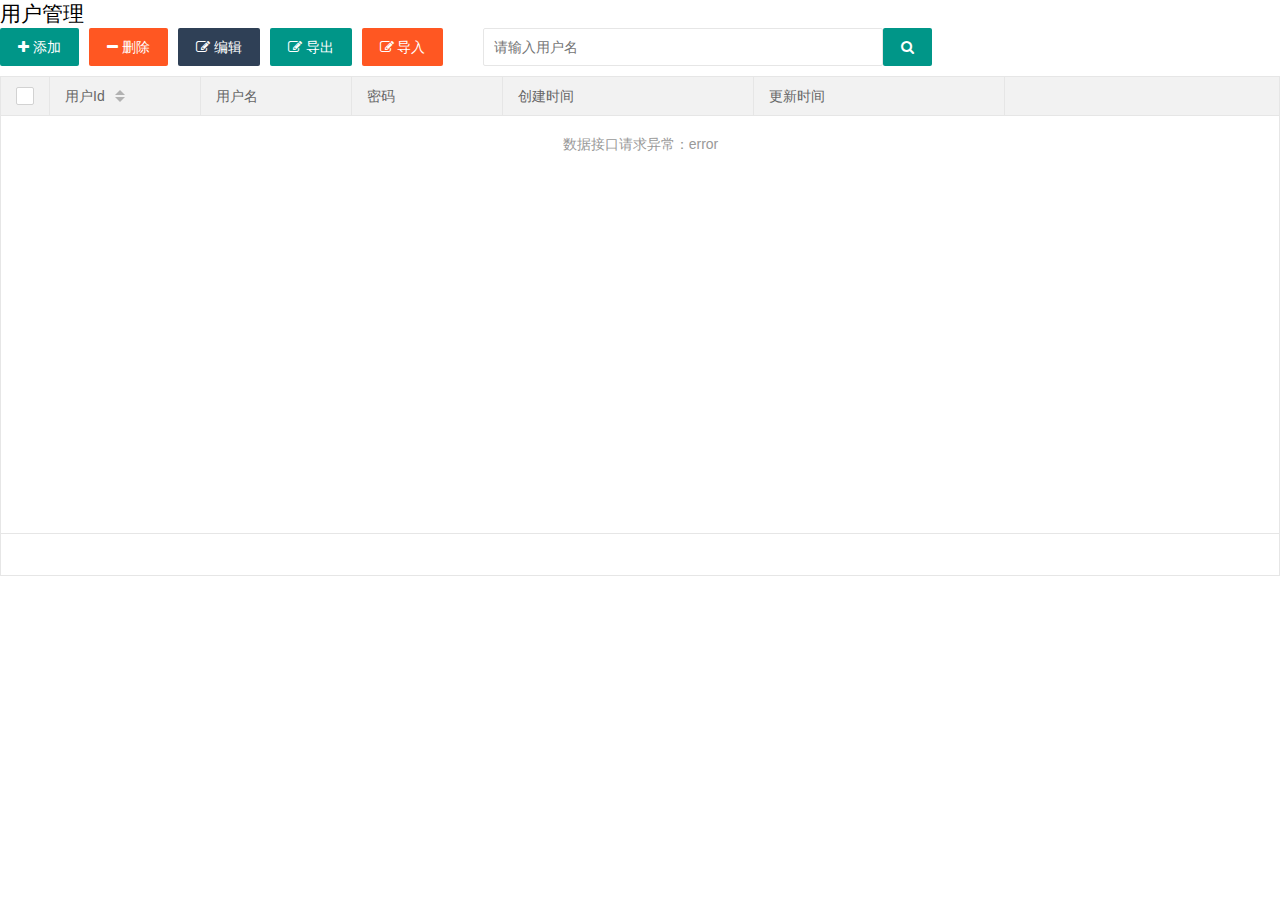
==== commit e0cd2051: "excel导出" ====
--- a/pages/userManager.html
+++ b/pages/userManager.html
@@ -6,6 +6,16 @@
     <title>Title</title>
     <link rel="stylesheet" href="../layui/css/layui.css">
     <link rel="stylesheet" href="../font-awesome-4.7.0/css/font-awesome.min.css">
+    <script>
+        function exportExcel() {
+            var userName = layui.$("input[name='searchUserName']").val();
+            var a = document.createElement("a");
+            a.href = "http://192.168.90.46:8080/repair/user/exportExcel?userName="+userName;
+            a.style.display = "none";
+            document.body.appendChild(a);
+            a.click();
+        }
+    </script>
 </head>
 <body>
 <h2>用户管理</h2>
@@ -13,6 +23,8 @@
     <button class="layui-btn" onclick="showAddModel()"><i class="fa fa-plus"></i> 添加</button>
     <button class="layui-btn layui-bg-red" onclick="deleteUser()"><i class="fa fa-minus"></i> 删除</button>
     <button class="layui-btn layui-bg-cyan" onclick="editUser()"><i class="fa fa-edit"></i> 编辑</button>
+    <button class="layui-btn layui-bg-green" onclick="exportExcel()"><i class="fa fa-edit"></i> 导出</button>
+    <button class="layui-btn layui-bg-red" onclick="importExcel()"><i class="fa fa-edit"></i> 导入</button>
 
     <input type="text" name="searchUserName" placeholder="请输入用户名" autocomplete="off" class="layui-input"
            style="margin-left: 40px;width: 400px;margin-right: 0px">
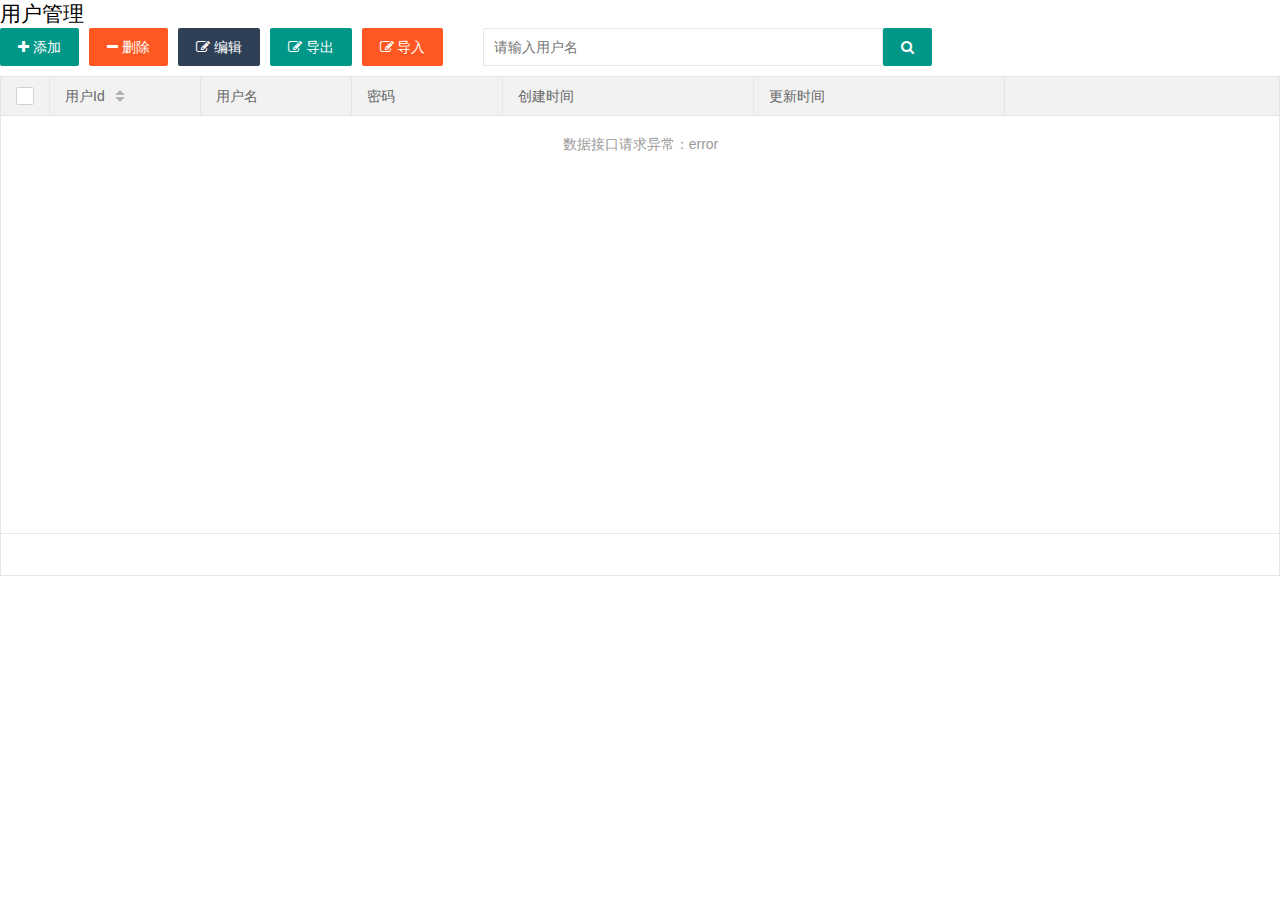
==== commit fdc6e066: "excel导入" ====
--- a/pages/userManager.html
+++ b/pages/userManager.html
@@ -15,6 +15,17 @@
             document.body.appendChild(a);
             a.click();
         }
+        
+        function importExcel() {
+            uploadFileModel = layui.layer.open({
+                type: 1,
+                title: "上传用户信息",
+                content: layui.$("#uploadFileModel")
+
+            });
+        }
+
+
     </script>
 </head>
 <body>
@@ -33,6 +44,14 @@
 
 </div>
 
+
+<div class="layui-upload-drag" id="uploadFileModel" style="display: none">
+    <i class="layui-icon"></i>
+    <p>点击上传，或将文件拖拽到此处</p>
+    <div class="layui-hide" id="uploadDemoView">
+        <hr>
+    </div>
+</div>
 </div>
 <div id="editUserModel" style="padding: 10px;display: none">
     <form id="editUserForm" class="layui-form layui-form-pane">
@@ -85,5 +104,22 @@
 <table id="user-table" lay-filter="test"></table>
 <script src="../layui/layui.all.js"></script>
 <script src="../js/userManager.js"></script>
+<script>
+    (function () {
+        //拖拽上传
+        layui.upload.render({
+            elem: '#uploadFileModel'
+            ,url: 'http://192.168.90.46:8080/repair/user/importExcel' //改成您自己的上传接口
+            ,accept: 'file' //普通文件
+            ,exts: 'xls|excel|xlsx' //只允许上传excel文件
+            ,done: function(res){
+                layui.layer.msg(res.msg);
+                layui.layer.close(uploadFileModel);
+                layui.table.reload("user-table");
+
+            }
+        });
+    })();
+</script>
 </body>
 </html>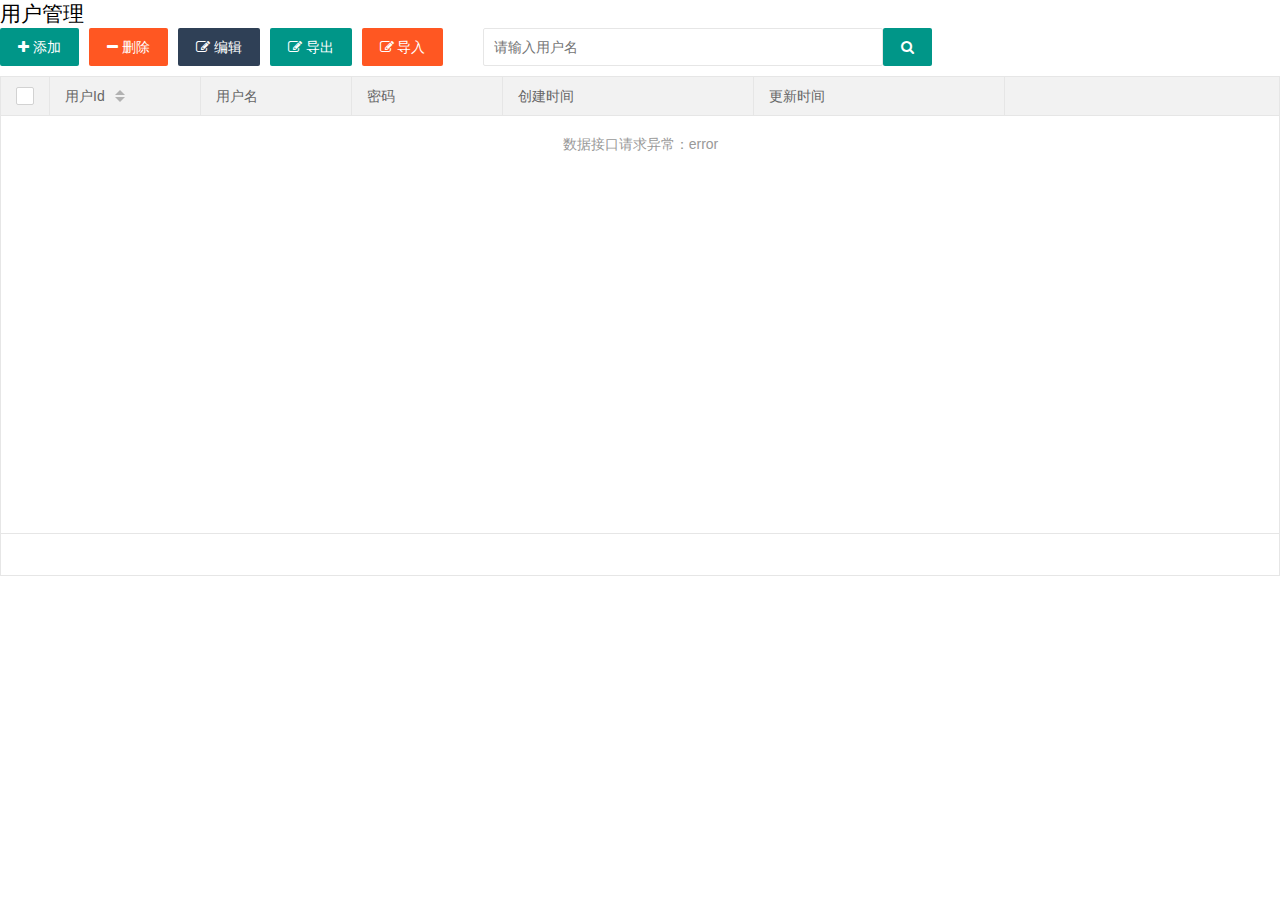
==== commit 85d23254: "excel导入" ====
--- a/pages/userManager.html
+++ b/pages/userManager.html
@@ -7,23 +7,7 @@
     <link rel="stylesheet" href="../layui/css/layui.css">
     <link rel="stylesheet" href="../font-awesome-4.7.0/css/font-awesome.min.css">
     <script>
-        function exportExcel() {
-            var userName = layui.$("input[name='searchUserName']").val();
-            var a = document.createElement("a");
-            a.href = "http://192.168.90.46:8080/repair/user/exportExcel?userName="+userName;
-            a.style.display = "none";
-            document.body.appendChild(a);
-            a.click();
-        }
-        
-        function importExcel() {
-            uploadFileModel = layui.layer.open({
-                type: 1,
-                title: "上传用户信息",
-                content: layui.$("#uploadFileModel")
 
-            });
-        }
 
 
     </script>
@@ -105,21 +89,7 @@
 <script src="../layui/layui.all.js"></script>
 <script src="../js/userManager.js"></script>
 <script>
-    (function () {
-        //拖拽上传
-        layui.upload.render({
-            elem: '#uploadFileModel'
-            ,url: 'http://192.168.90.46:8080/repair/user/importExcel' //改成您自己的上传接口
-            ,accept: 'file' //普通文件
-            ,exts: 'xls|excel|xlsx' //只允许上传excel文件
-            ,done: function(res){
-                layui.layer.msg(res.msg);
-                layui.layer.close(uploadFileModel);
-                layui.table.reload("user-table");
 
-            }
-        });
-    })();
 </script>
 </body>
 </html>